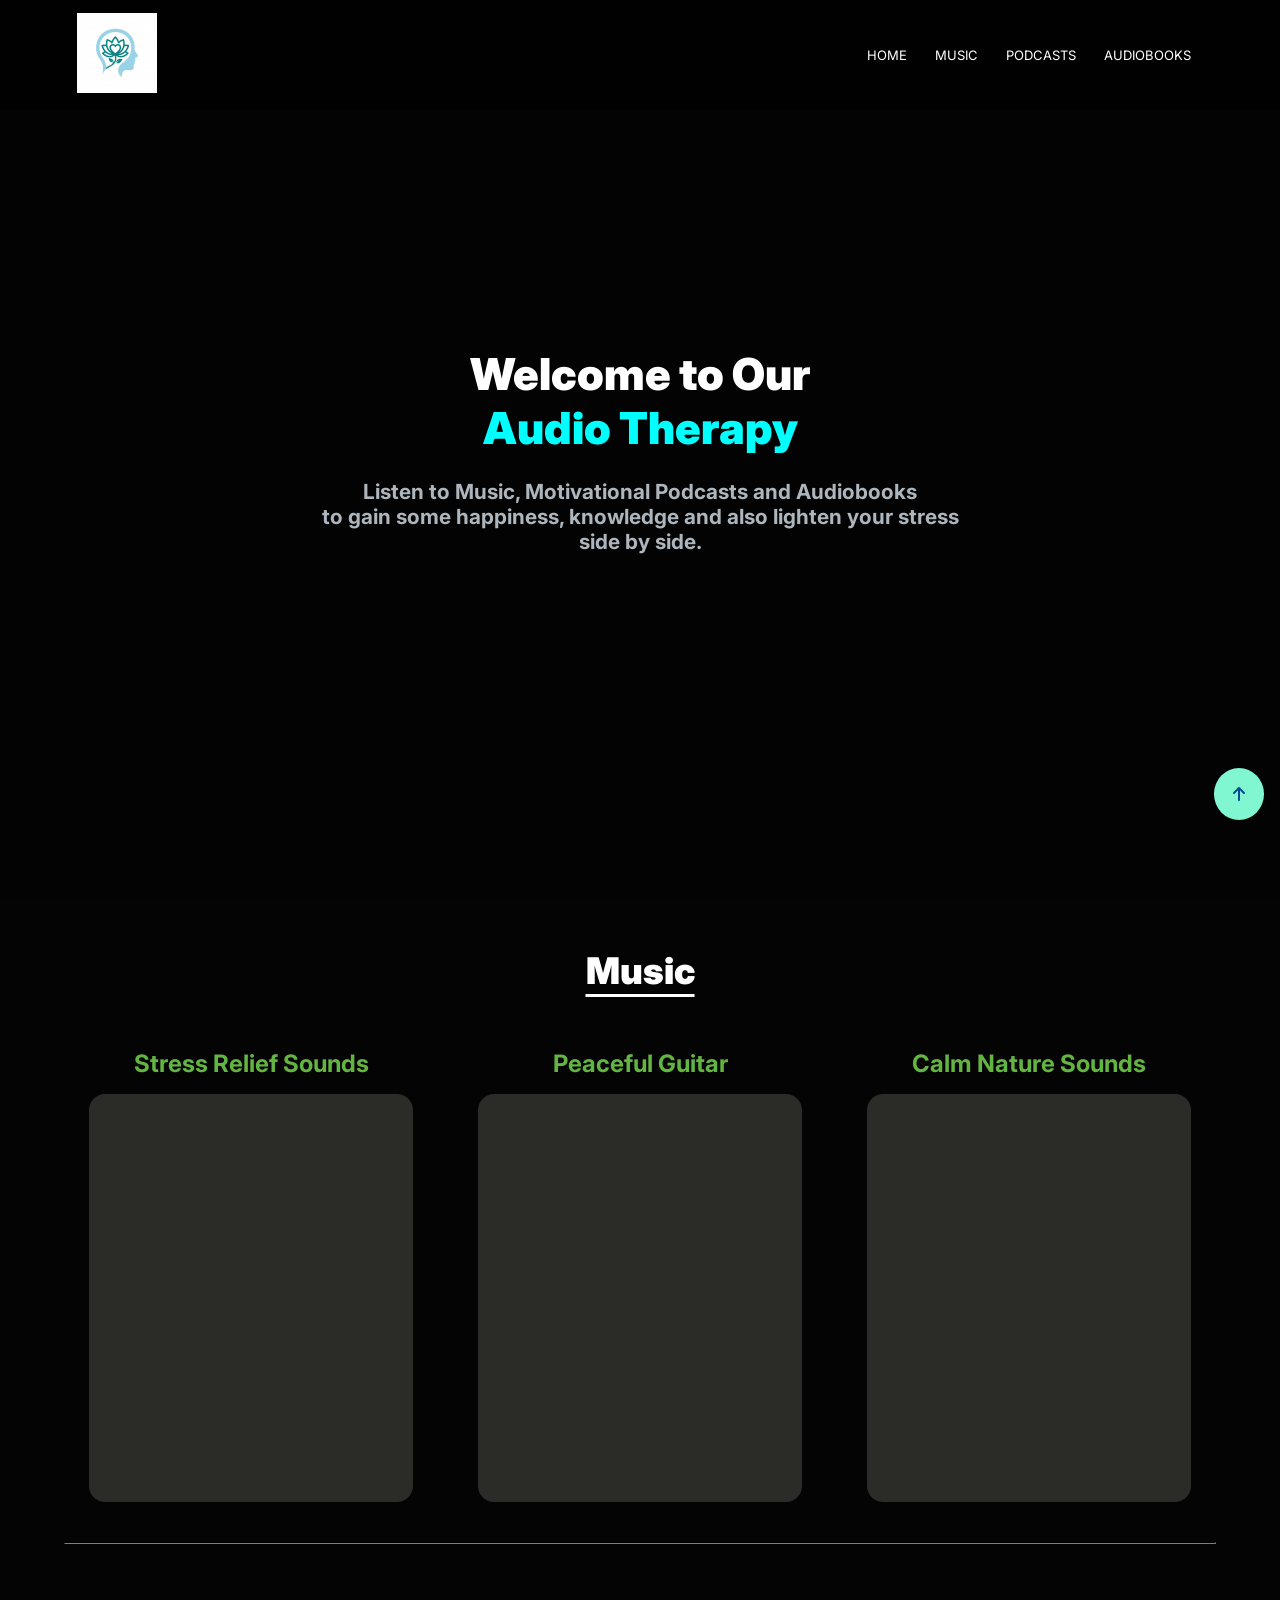
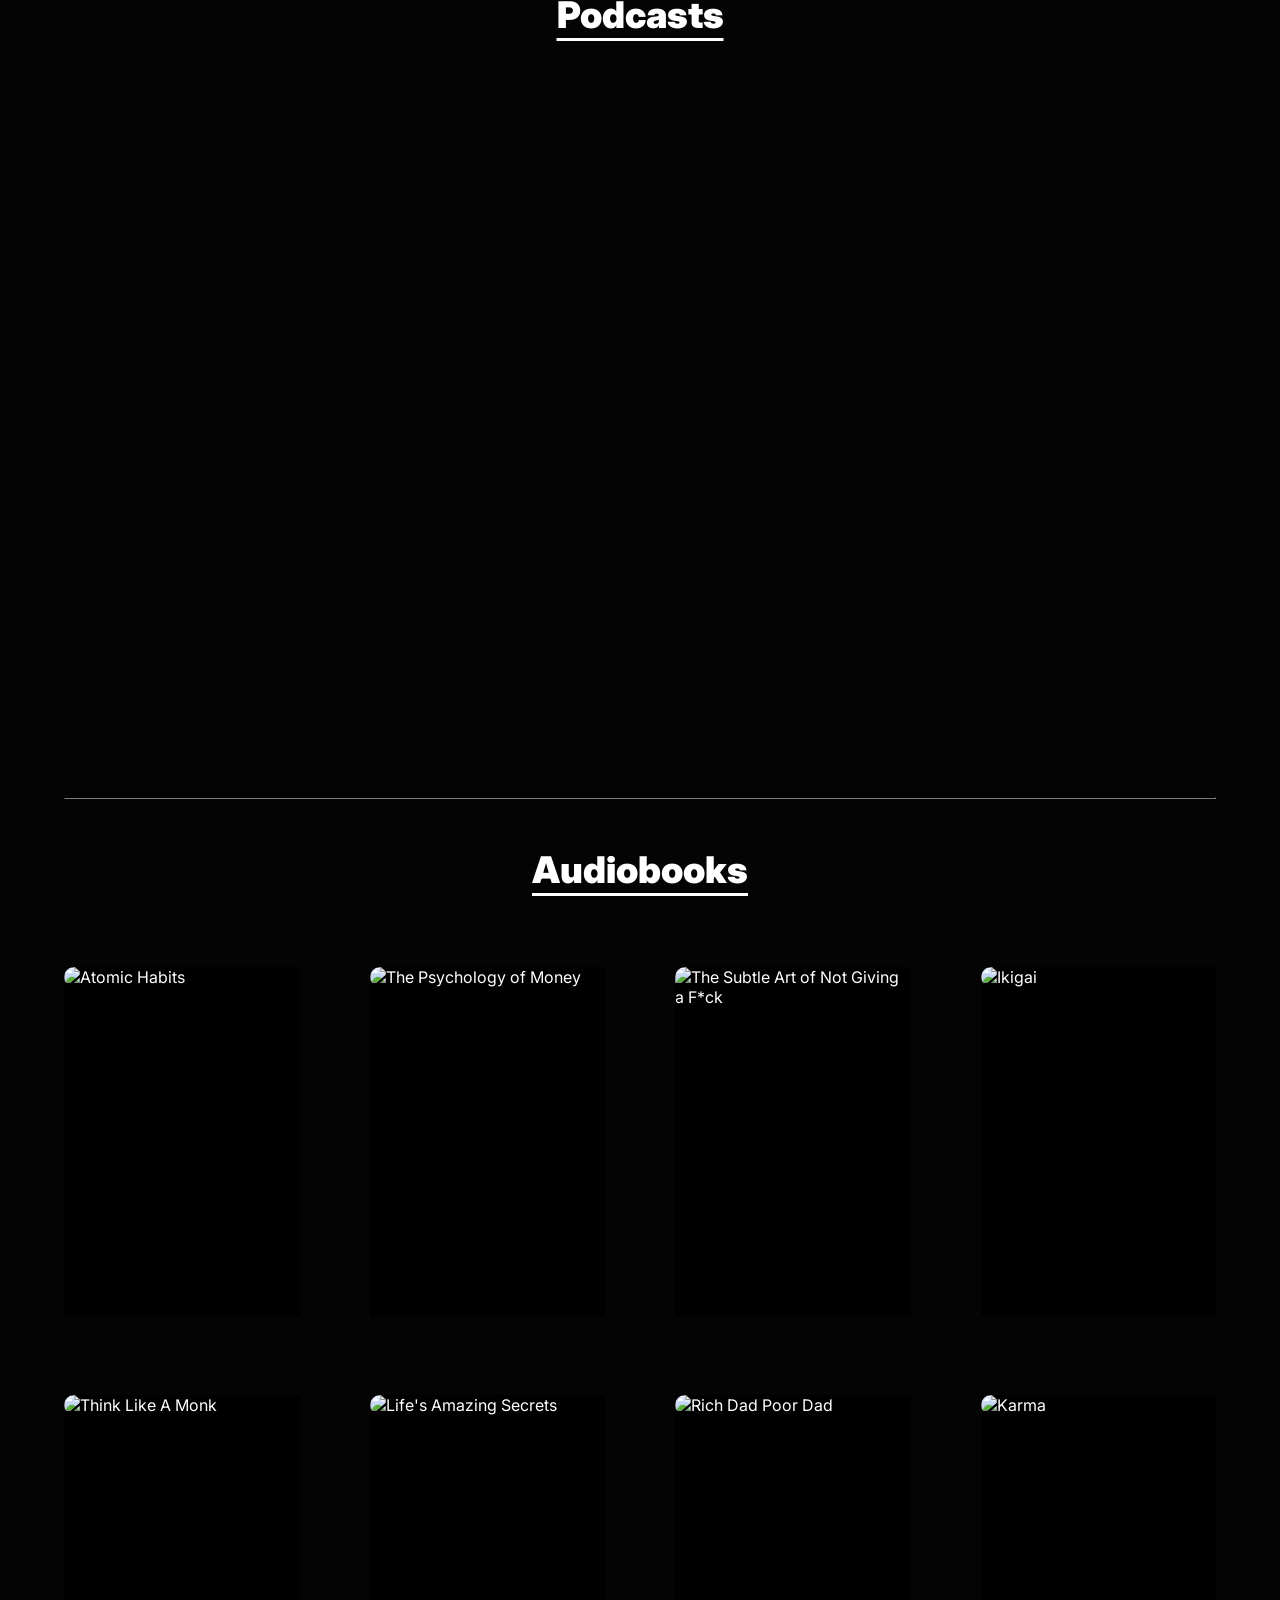
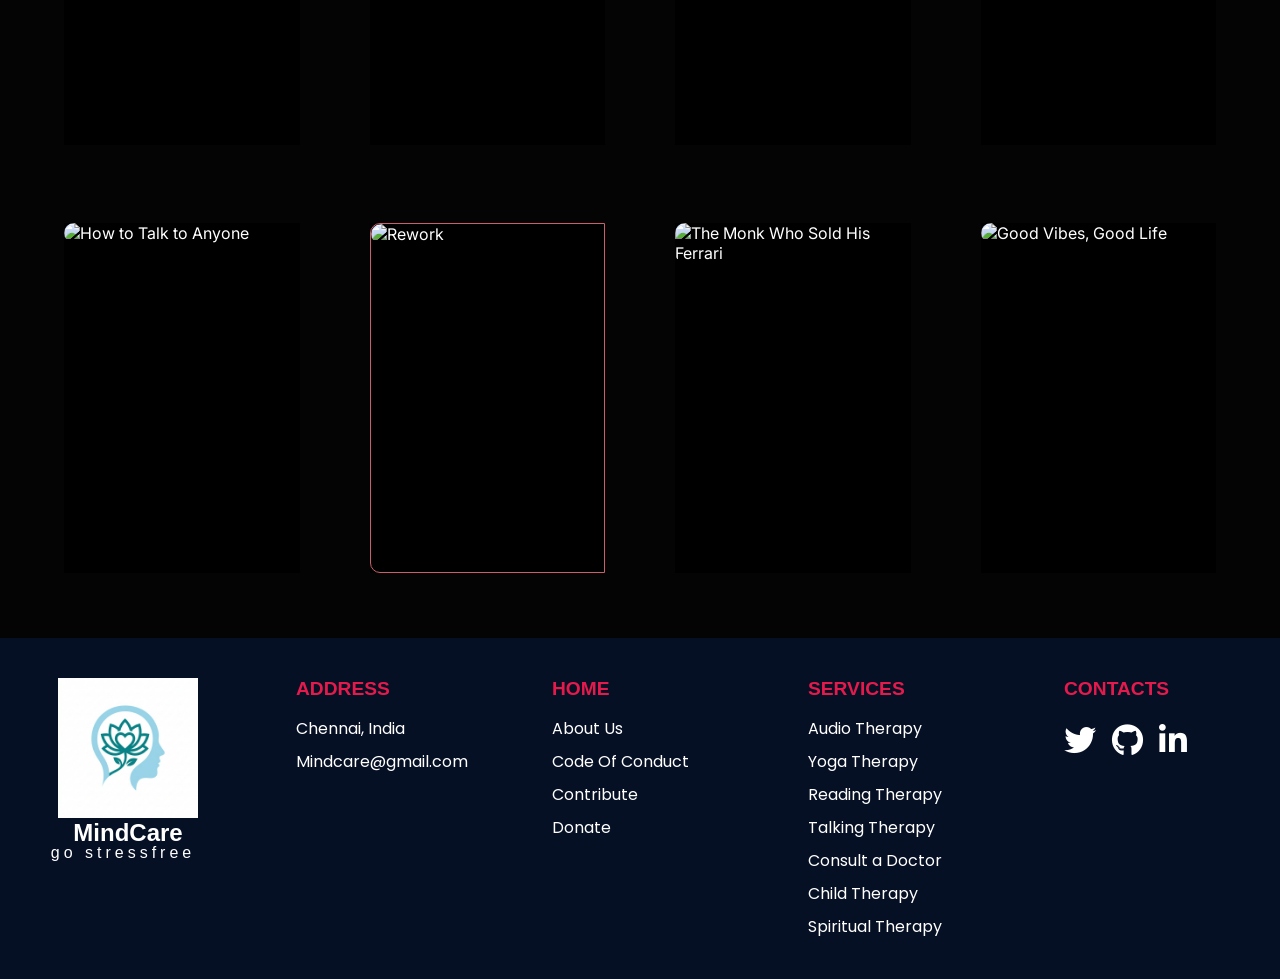
==== html/audioTherapy.html @ dda79dd1 "Initial clean commit" ====
<!DOCTYPE html>
<html lang="en">

  <head>
    <meta charset="UTF-8" />
    <meta http-equiv="X-UA-Compatible" content="IE=edge" />
    <meta name="viewport" content="width=device-width, initial-scale=1.0" />
    <link rel="icon" href="/images/favicon-enhanced.png" />
    <link rel="preconnect" href="https://fonts.googleapis.com" />
    <link rel="preconnect" href="https://fonts.gstatic.com" crossorigin />
    <link href="https://maxcdn.bootstrapcdn.com/font-awesome/4.7.0/css/font-awesome.min.css" rel="stylesheet">
    <link
      rel="stylesheet"
      text="text/CSS"
      href="https://cdnjs.cloudflare.com/ajax/libs/font-awesome/6.1.1/css/all.min.css"
    />
    <link
      href="https://fonts.googleapis.com/css2?family=Inter:wght@100;400;700&display=swap"
      rel="stylesheet"
    />
    <title>MindCare - Audio Therapy</title>

    <link rel="stylesheet" href="../css/audio.css" />
  </head>

  <style>
    .nature-sound {
      text-align: center;
      padding: 30px;
    }
  </style>

<body onload="myfunction()" id="main">

  <div id="load">
    <div style="background-color: white; height: 25vh; width: 100%; position: relative; top: -70px;"></div>
  </div>

  <div id="back-top-div" class="back-top-wrap">
    <i class="fas fa-arrow-up"></i>
  </div>


  <!-- Navbar Section -->
  <nav>
    <a href="../index.html"><img class="audio-logo" src="../logo.png" alt="Logo" /></a>

    <div class="nav-links" id="navLinks">
      <ul>
        <li><a href="../index.html">HOME</a></li>
        <li><a href="#music" class=".smooth-scroll">MUSIC</a></li>
        <li><a href="#podcasts" class=".smooth-scroll">PODCASTS </a></li>
        <li><a href="#audiobooks" class=".smooth-scroll">AUDIOBOOKS </a></li>
      </ul>
    </div>
    <div class="hamburger" id="ham">
      <svg stroke="currentColor" fill="currentColor" stroke-width="0" viewBox="0 0 1024 1024" height="1em" width="1em"
        xmlns="http://www.w3.org/2000/svg">
        <path
          d="M904 160H120c-4.4 0-8 3.6-8 8v64c0 4.4 3.6 8 8 8h784c4.4 0 8-3.6 8-8v-64c0-4.4-3.6-8-8-8zm0 624H120c-4.4 0-8 3.6-8 8v64c0 4.4 3.6 8 8 8h784c4.4 0 8-3.6 8-8v-64c0-4.4-3.6-8-8-8zm0-312H120c-4.4 0-8 3.6-8 8v64c0 4.4 3.6 8 8 8h784c4.4 0 8-3.6 8-8v-64c0-4.4-3.6-8-8-8z">
        </path>
      </svg>
    </div>
  </nav>

  <!-- Mobile Layout Navbar -->
  <div class="menu" id="menu">
    <ul class="menu-link">
      <li><a href="../index.html">HOME</a></li>
      <li><a class="close" href="#music">MUSIC</a></li>
      <li><a class="close" href="#podcasts">PODCASTS </a></li>
      <li><a class="close" href="#audiobooks">AUDIOBOOKS </a></li>
    </ul>
  </div>
  <!-- Mobile Layout Navbar Ends Here -->

  <!-- Navbar Section Ends Here -->

  <div class="menu" id="menu">
    <ul class="menu-link">
      <li><a href="/index.html">HOME</a></li>
      <li><a href="#music">MUSIC</a></li>
      <li><a href="#podcasts">PODCASTS</a></li>
      <li><a href="#audiobooks">AUDIOBOOKS</a></li>
    </ul>
  </div>


  <!-- Header Section-->
  <header>
    <div class="filter"></div>
    <div class="center">
      <h1 id="title" data-aos="fade-up" data-aos-duration="800">
        Welcome to Our <br /><span class="heading-span">Audio Therapy</span>
      </h1>
      <h3 id="subtitle" data-aos="fade-up" data-aos-duration="800">
        Listen to Music, Motivational Podcasts and Audiobooks <br />
        to gain some happiness, knowledge and also lighten your stress side by side.
      </h3>
    </div>
  </header>
  <!-- Header Section Ends here -->

  <!-- Music Section-->
  <section id="music">
    <h1 class="section-headings">Music</h1>
    <div class="container">
      <div data-aos="fade-up" data-aos-duration="1000" class="collection">
        <h2>Stress Relief Sounds</h2>
        <div class="playlist">
          <iframe
            style="border-radius: 12px"
            src="https://open.spotify.com/embed/playlist/37i9dQZF1DWXe9gFZP0gtP?utm_source=generator"
            width="100%"
            height="380"
            frameborder="0"
            allowfullscreen=""
            allow="autoplay; clipboard-write; encrypted-media; fullscreen; picture-in-picture"
          ></iframe>
        </div>
      </div>
      <div data-aos="fade-up" data-aos-duration="1500" class="collection">
        <h2>Peaceful Guitar</h2>
        <div class="playlist">
          <iframe
            style="border-radius: 12px"
            src="https://open.spotify.com/embed/playlist/37i9dQZF1DX0jgyAiPl8Af?utm_source=generator"
            width="100%"
            height="380"
            frameborder="0"
            allowfullscreen=""
            allow="autoplay; clipboard-write; encrypted-media; fullscreen; picture-in-picture"
          ></iframe>
        </div>
      </div>
      <div data-aos="fade-up" data-aos-duration="2000" class="collection">
        <h2>Calm Nature Sounds</h2>
        <div class="playlist">
          <iframe
            style="border-radius: 12px"
            src="https://open.spotify.com/embed/playlist/37i9dQZF1DZ06evO2pMckE?utm_source=generator"
            width="100%"
            height="380"
            frameborder="0"
            allowfullscreen=""
            allow="autoplay; clipboard-write; encrypted-media; fullscreen; picture-in-picture"
          ></iframe>
        </div>
      </div>
    </div>
  </section>
  <!-- Music Section Ends Here-->

  <hr />

  <!-- Podcasts Section-->
  <section id="podcasts">
    <h1 class="section-headings">Podcasts</h1>
    <div class="collection">
      <div data-aos="fade-up" data-aos-duration="800" class="show">
        <iframe
          src="https://open.spotify.com/embed/episode/4feTGTT8jp9e18w90mBtXc?utm_source=generator"
          width="100%"
          height="152"
          frameborder="0"
          allowfullscreen=""
          allow="autoplay; clipboard-write; encrypted-media; fullscreen; picture-in-picture"
        ></iframe>
      </div>
      <div data-aos="fade-up" data-aos-duration="800" class="show">
        <iframe
          src="https://open.spotify.com/embed/show/5ZxgpIlnsT8kILxQItEQ5f?utm_source=generator"
          width="100%"
          height="152"
          frameborder="0"
          allowfullscreen=""
          allow="autoplay; clipboard-write; encrypted-media; fullscreen; picture-in-picture"
        ></iframe>
      </div>
      <div data-aos="fade-up" data-aos-duration="800" class="show">
        <iframe
          src="https://open.spotify.com/embed/episode/4ahVo34YZsDDtCgXX5KS5P?utm_source=generator"
          width="100%"
          height="152"
          frameborder="0"
          allowfullscreen=""
          allow="autoplay; clipboard-write; encrypted-media; fullscreen; picture-in-picture"
        ></iframe>
      </div>
      <div data-aos="fade-up" data-aos-duration="800" class="show">
        <iframe
          src="https://open.spotify.com/embed/episode/3ZvJ1jpxtjFIZ8sTghil7u?utm_source=generator"
          width="100%"
          height="152"
          frameborder="0"
          allowfullscreen=""
          allow="autoplay; clipboard-write; encrypted-media; fullscreen; picture-in-picture"
        ></iframe>
      </div>
      <div data-aos="fade-up" data-aos-duration="800" class="show">
        <iframe
          src="https://open.spotify.com/embed/episode/0vEWGG6S1wL6IbxJsxb3sF?utm_source=generator"
          width="100%"
          height="152"
          frameborder="0"
          allowfullscreen=""
          allow="autoplay; clipboard-write; encrypted-media; fullscreen; picture-in-picture"
        ></iframe>
      </div>
      <div data-aos="fade-up" data-aos-duration="800" class="show">
        <iframe
          src="https://open.spotify.com/embed/episode/0PLXymZ2KH89Ty2KGFpREP?utm_source=generator"
          width="100%"
          height="152"
          frameborder="0"
          allowfullscreen=""
          allow="autoplay; clipboard-write; encrypted-media; fullscreen; picture-in-picture"
        ></iframe>
      </div>
      <div data-aos="fade-up" data-aos-duration="800" class="show">
        <iframe
          src="https://open.spotify.com/embed/episode/3qZRmQtsUgHyOVNmZzxxPw?utm_source=generator"
          width="100%"
          height="152"
          frameborder="0"
          allowfullscreen=""
          allow="autoplay; clipboard-write; encrypted-media; fullscreen; picture-in-picture"
        ></iframe>
      </div>
      <div data-aos="fade-up" data-aos-duration="800" class="show">
        <iframe
          src="https://open.spotify.com/embed/episode/3rG0WSWKcQ4iEM4JkLQRGg?utm_source=generator"
          width="100%"
          height="152"
          frameborder="0"
          allowfullscreen=""
          allow="autoplay; clipboard-write; encrypted-media; fullscreen; picture-in-picture"
        ></iframe>
      </div>
      <div data-aos="fade-up" data-aos-duration="800" class="show">
        <iframe
          src="https://open.spotify.com/embed/episode/2UmljSQsLNonJRZ88b2zfx?utm_source=generator"
          width="100%"
          height="152"
          frameborder="0"
          allowfullscreen=""
          allow="autoplay; clipboard-write; encrypted-media; fullscreen; picture-in-picture"
        ></iframe>
      </div>
      <div data-aos="fade-up" data-aos-duration="800" class="show">
        <iframe
          src="https://open.spotify.com/embed/episode/24JEpPldCxgeqGprKO7kMI?utm_source=generator"
          width="100%"
          height="152"
          frameborder="0"
          allowfullscreen=""
          allow="autoplay; clipboard-write; encrypted-media; fullscreen; picture-in-picture"
        ></iframe>
      </div>
      <div data-aos="fade-up" data-aos-duration="800" class="show">
        <iframe
          src="https://open.spotify.com/embed/episode/5nWxL1XA1Jr3C3aJLem5ZK?utm_source=generator"
          width="100%"
          height="152"
          frameborder="0"
          allowfullscreen=""
          allow="autoplay; clipboard-write; encrypted-media; fullscreen; picture-in-picture"
        ></iframe>
      </div>
      <div data-aos="fade-up" data-aos-duration="800" class="show">
        <iframe
          src="https://open.spotify.com/embed/episode/06OxqMY33JiZ23Pxw8NmDs?utm_source=generator"
          width="100%"
          height="152"
          frameborder="0"
          allowfullscreen=""
          allow="autoplay; clipboard-write; encrypted-media; fullscreen; picture-in-picture"
        ></iframe>
      </div>
      <div data-aos="fade-up" data-aos-duration="800" class="show">
        <iframe
          src="https://open.spotify.com/embed/episode/1496yN5qwJAwbLB30XzrvR?utm_source=generator"
          width="100%"
          height="152"
          frameborder="0"
          allowfullscreen=""
          allow="autoplay; clipboard-write; encrypted-media; fullscreen; picture-in-picture"
        ></iframe>
      </div>
      <div data-aos="fade-up" data-aos-duration="800" class="show">
        <iframe
          src="https://open.spotify.com/embed/episode/54UlEUdnxJ96kGkrcskhGf?utm_source=generator"
          width="100%"
          height="152"
          frameborder="0"
          allowfullscreen=""
          allow="autoplay; clipboard-write; encrypted-media; fullscreen; picture-in-picture"
        ></iframe>
      </div>
      <div data-aos="fade-up" data-aos-duration="800" class="show">
        <iframe
          src="https://open.spotify.com/embed/episode/6lbYN222AInVmmLj674vKB?utm_source=generator"
          width="100%"
          height="152"
          frameborder="0"
          allowfullscreen=""
          allow="autoplay; clipboard-write; encrypted-media; fullscreen; picture-in-picture"
        ></iframe>
      </div>
      <div data-aos="fade-up" data-aos-duration="800" class="show">
        <iframe
          src="https://open.spotify.com/embed/episode/19XfB2nyuc1Uh3BservSyf?utm_source=generator"
          width="100%"
          height="152"
          frameborder="0"
          allowfullscreen=""
          allow="autoplay; clipboard-write; encrypted-media; fullscreen; picture-in-picture"
        ></iframe>
      </div>
    </div>
  </section>
  <!-- Podcasts Section Ends Here -->

  <hr />

  <!-- AudioBooks Section-->
  <section id="audiobooks">
    <h1 class="section-headings">Audiobooks</h1>
    <div class="cards">
      <article data-aos="fade-up" data-aos-duration="800" class="card">
        <div class="image">
          <img src="https://m.media-amazon.com/images/I/41wuB-s8vRL._SL300_.jpg" alt="Atomic Habits"/>
        </div>
        <div class="details">
          <div class="center">
            <h3>Atomic Habits</h3>
            <p>
              Let's listen to the famous audiobook by James Clear.<br />
            </p>
            <a href="https://www.audible.in/pd/Atomic-Habits-Audiobook/B07J1PK5Q7?action_code=ASSGB149080119000H&share_location=pdp&shareTest=TestShare"target="_blank"
            class="btn btn-border">Play Now</a>
          </div>
        </div>
      </article>

      <article data-aos="fade-up" data-aos-duration="800" class="card">
        <div class="image">
          <img src="https://m.media-amazon.com/images/I/51jRBz6Ug3L._SL500_.jpg" alt="The Psychology of Money"/>
        </div>
        <div class="details">
          <div class="center">
            <h3>The Psychology of Money</h3>
            <p>
              Let's listen to the famous audiobook by Morgan Housel.<br />
            </p>
            <a href="https://www.audible.in/pd/The-Psychology-of-Money-Audiobook/B08D9WJCBT?action_code=ASSGB149080119000H&share_location=pdp&shareTest=TestShare"target="_blank"
            class="btn btn-border">Play Now</a>
          </div>
        </div>
      </article>
      
      <article data-aos="fade-up" data-aos-duration="800" class="card">
        <div class="image">
          <img src="https://m.media-amazon.com/images/I/51MT0MbpD7L._SL500_.jpg" alt="The Subtle Art of Not Giving a F*ck"/>
        </div>
        <div class="details">
          <div class="center">
            <h3>The Subtle Art of Not Giving a F*ck</h3>
            <p>
              Let's listen to the famous audiobook by Mark Manson.<br />
            </p>
            <a href="https://www.audible.in/pd/The-Subtle-Art-of-Not-Giving-a-F-ck-Audiobook/B079BC54JT?action_code=ASSGB149080119000H&share_location=pdp&shareTest=TestShare"target="_blank"
              class="btn btn-border">Play Now</a>
          </div>
        </div>
      </article>
      
      <article data-aos="fade-up" data-aos-duration="800" class="card">
        <div class="image">
          <img src="https://m.media-amazon.com/images/I/511HccWipML._SL500_.jpg" alt="Ikigai"/>
        </div>
        <div class="details">
          <div class="center">
            <h3>Ikigai</h3>
            <p>
              Let's listen to the famous audiobook by Héctor García and Francesc Miralles.<br />
            </p>
            <a href="https://www.audible.in/pd/Ikigai-Audiobook/B0759Y4LYM?action_code=ASSGB149080119000H&share_location=pdp&shareTest=TestShar" target="_blank"
              class="btn btn-border">Play Now</a>
          </div>
        </div>
      </article>
      
      <article data-aos="fade-up" data-aos-duration="800" class="card">
        <div class="image">
          <img src="https://m.media-amazon.com/images/I/51n4UO2a+VS._SL500_.jpg" alt="Think Like A Monk"/>
        </div>
        <div class="details">
          <div class="center">
            <h3>Think Like A Monk</h3>
            <p>
              Let's listen to the famous audiobook by Jay Shetty.<br />
            </p>
            <a href="https://www.audible.in/pd/Think-Like-A-Monk-Audiobook/B07YSQ8GT5?action_code=ASSGB149080119000H&share_location=pdp&shareTest=TestShare"target="_blank"
              class="btn btn-border">Play Now</a>
          </div>
        </div>
      </article>
      
      <article data-aos="fade-up" data-aos-duration="800" class="card">
        <div class="image">
          <img src="https://m.media-amazon.com/images/I/514sscPA15L._SL500_.jpg" alt="Life's Amazing Secrets"/>
        </div>
        <div class="details">
          <div class="center">
            <h3>Life's Amazing Secrets</h3>
            <p>
              Let's listen to the famous audiobook by Gaur Gopal Das.<br />
            </p>
            <a href="https://www.audible.in/pd/Lifes-Amazing-Secrets-Audiobook/B081S9NKRP?action_code=ASSGB149080119000H&share_location=pdp&shareTest=TestShare"target="_blank"
              class="btn btn-border">Play Now</a>
          </div>
        </div>
      </article>
      
      <article data-aos="fade-up" data-aos-duration="800" class="card">
        <div class="image">
          <img src="https://m.media-amazon.com/images/I/51AHZGhzZEL._SL500_.jpg" alt="Rich Dad Poor Dad"/>
        </div>
        <div class="details">
          <div class="center">
            <h3>Rich Dad Poor Dad</h3>
            <p>
              Let's listen to the famous audiobook by Robert T. Kiyosaki.<br />
            </p>
            <a href="https://www.audible.in/pd/Rich-Dad-Poor-Dad-Audiobook/B079P9PGJB?action_code=ASSGB149080119000H&share_location=pdp&shareTest=TestShare"target="_blank"
              class="btn btn-border">Play Now</a>
          </div>
        </div>
      </article>
      
      <article data-aos="fade-up" data-aos-duration="800" class="card">
        <div class="image">
          <img src="https://m.media-amazon.com/images/I/51nY2HMNVHL._SL500_.jpg" alt="Karma"/>
        </div>
        <div class="details">
          <div class="center">
            <h3>Karma: A Yogi’s Guide</h3>
            <p>
              Let's listen to the famous audiobook by Sadhguru and Leslie Howard.<br />
            </p>
            <a href="https://www.audible.in/pd/Karma-A-Yogis-Guide-to-Crafting-Your-Own-Destiny-Audiobook/9391149588?action_code=ASSGB149080119000H&share_location=pdp&shareTest=TestShare"target="_blank"
              class="btn btn-border">Play Now</a>
          </div>
        </div>
      </article>

      <article data-aos="fade-up" data-aos-duration="800" class="card">
        <div class="image">
          <img src="https://m.media-amazon.com/images/I/51hAGh15bTL._SL500_.jpg" alt="How to Talk to Anyone"/>
        </div>
        <div class="details">
          <div class="center">
            <h3>How to Talk to Anyone</h3>
            <p>
              Let's listen to the famous audiobook by Leil Lowndes.<br />
            </p>
            <a href="https://www.audible.in/pd/How-to-Talk-to-Anyone-Audiobook/B079TLJV49?action_code=ASSGB149080119000H&share_location=pdp&shareTest=TestShare"target="_blank"
              class="btn btn-border">Play Now</a>
          </div>
        </div>
      </article>

      <article data-aos="fade-up" data-aos-duration="800" class="card" >
        <div class="image" id="rew">
          <img src="https://m.media-amazon.com/images/I/41jq-ouUBkL._SL500_.jpg" alt="Rework"/>
        </div>
        <div class="details">
          <div class="center">
            <h3>Rework</h3>
            <p>
              Let's listen to the famous audiobook by Jason Fried and David Heinemeier Hansson.<br />
            </p>
            <a href="https://www.audible.in/pd/Rework-Audiobook/B079VF9TV6?action_code=ASSGB149080119000H&share_location=pdp&shareTest=TestShare"target="_blank"
              class="btn btn-border">Play Now</a>
          </div>
        </div>
      </article>

      <article data-aos="fade-up" data-aos-duration="800" class="card">
        <div class="image">
          <img src="https://m.media-amazon.com/images/I/51bmAi4DCML._SL500_.jpg" alt="The Monk Who Sold His Ferrari"/>
        </div>
        <div class="details">
          <div class="center">
            <h3>The Monk Who Sold His Ferrari</h3>
            <p>
              Let's listen to the famous audiobook by Robin Sharma.<br />
            </p>
            <a href="https://www.audible.in/pd/The-Monk-Who-Sold-His-Ferrari-Audiobook/B072MR2L6V?qid=1663432045&sr=1-2&ref=a_search_c3_lProduct_1_2&pf_rd_p=2d02bc98-4366-4f94-99d9-5e898cda0766&pf_rd_r=PBF08GY7EPN53D1K48CC"target="_blank"
              class="btn btn-border">Play Now</a>
          </div>
        </div>
      </article>

      <article data-aos="fade-up" data-aos-duration="800" class="card">
        <div class="image">
          <img src="https://m.media-amazon.com/images/I/41iYeNKefoL._SL500_.jpg" alt="Good Vibes, Good Life"/>
        </div>
        <div class="details">
          <div class="center">
            <h3>Good Vibes, Good Life</h3>
            <p>
              Let's listen to the famous audiobook by Vex King.<br />
            </p>
            <a href="   https://www.audible.in/pd/Good-Vibes-Good-Life-Audiobook/1788174992?qid=1663432525&sr=1-1&ref=a_search_c3_lProduct_1_1&pf_rd_p=2d02bc98-4366-4f94-99d9-5e898cda0766&pf_rd_r=PFHFS2XZPZE9CNS18WVB"target="_blank"
              class="btn btn-border">Play Now</a>
          </div>
        </div>
      </article>
    </div>
  </section>
  <!-- AudioBooks Section Ends Here -->
<br /> <br /> <br /> 

<!-- footer start -->
<footer>
  <div class="footer-container">
    <!--logo and info column-->
    <div class="col">
      <!--logo insert-->
      <img src="../logo.png" alt="logo" class="footlogo" />
      <div class="footercontent">
        <h2 class="footerheading">MindCare</h2>
        <p class="footerpara">go stressfree</p>
      </div>
    </div>

    <div class="footer-side-col">
      <!--ADDRESS COLUMN-->
      <div class="col">
        <h3>
          ADDRESS
          <div class="underline"><span></span></div>
        </h3>
        <p>Chennai, India</p>
        <p class="email-id"><a href="mailto:Mindcare@gmail.com">Mindcare@gmail.com</a></p>
      </div>

      <!--HOME COLUMN-->
      <div class="col">
        <h3>HOME</h3>
        <ul>
          <li><a href="#about">About Us</a></li>
          <li>
            <a href="https://github.com/Susmita-Dey/MindCare/blob/main/CODE_OF_CONDUCT.md">Code Of Conduct</a>
          </li>
          <li>
            <a href="https://github.com/Susmita-Dey/MindCare">Contribute</a>
          </li>
          <li>
            <a href="https://www.buymeacoffee.com/susmitadey">Donate</a>
          </li>
        </ul>
      </div>

      <!--OUR SERVICES COLUMN-->
      <div class="col">
        <h3>
          SERVICES
          <div class="underline"><span></span></div>
        </h3>
        <ul>
          <li>
            <a href="https://mindcare-stress-free.netlify.app/html/audiotherapy">Audio Therapy</a>
          </li>
          <li>
            <a href="https://mindcare-stress-free.netlify.app/html/yogatherapy.html">Yoga Therapy</a>
          </li>
          <li>
            <a href="https://mindcare-stress-free.netlify.app/html/readingtherapy">Reading Therapy</a>
          </li>
          <li>
            <a href="https://mindcare-stress-free.netlify.app/html/talkingtherapy">Talking Therapy</a>
          </li>
          <li>
            <a href="https://www.practo.com/counselling-psychology">Consult a Doctor</a>
          </li>
          <li>
            <a href="https://mindcare-stress-free.netlify.app/html/childTherapy"
              >Child Therapy</a
            >
          </li>
          <li>
            <a href="https://mindcare-stress-free.netlify.app/html/spiritualTherapy"
              >Spiritual Therapy</a
            >
          </li>
        </ul>
      </div>

      <!--CONTACTS COLUMN-->
      <div class="col">
        <h3>
          CONTACTS
          <div class="underline"><span></span></div>
        </h3>
        <div class="social-menu">
          <ul>
            <a href="https://twitter.com/mindcare665" target="_blank">
              <li id="social-twitter"><i class="fab fa-2x fa-twitter"></i></li>
            </a>
            <a href="https://github.com/Susmita-Dey/MindCare" target="_blank">
              <li id="social-github"><i class="fab fa-2x fa-github"></i></li>
            </a>
            <a href="https://www.linkedin.com/in/mindcare-web-820705238" target="_blank">
              <li id="social-linkedin"><i class="fab fa-2x fa-linkedin-in"></i></li>
            </a>
          </ul>
        </div>
      </div>
    </div>
  </div>
</footer>

  <!-- AudioBooks Section Ends Here -->
  <script type="text/javascript" src="../js/scrollsmooth.js"></script>
  <script src="https://unpkg.com/aos@2.3.1/dist/aos.js"></script>
  <script>
    AOS.init();
    const ham = document.getElementById("ham");
    const menu = document.getElementById("menu");
    const close = document.querySelectorAll('.close');
    const closeMenu = () => {
      if (menu.classList.contains("open")) {
        menu.classList.remove("open");

        console.log("open");
      }
      ham.innerHTML = '<svg stroke="currentColor" fill="currentColor" stroke-width="0" viewBox="0 0 1024 1024" height="1em" width="1em" xmlns="http://www.w3.org/2000/svg"><path d="M904 160H120c-4.4 0-8 3.6-8 8v64c0 4.4 3.6 8 8 8h784c4.4 0 8-3.6 8-8v-64c0-4.4-3.6-8-8-8zm0 624H120c-4.4 0-8 3.6-8 8v64c0 4.4 3.6 8 8 8h784c4.4 0 8-3.6 8-8v-64c0-4.4-3.6-8-8-8zm0-312H120c-4.4 0-8 3.6-8 8v64c0 4.4 3.6 8 8 8h784c4.4 0 8-3.6 8-8v-64c0-4.4-3.6-8-8-8z"></path></svg>'
    }

    const toggleMenu = () => {
      if (menu.classList.contains("open")) {
        menu.classList.remove("open");
        ham.innerHTML = '<svg stroke="currentColor" fill="currentColor" stroke-width="0" viewBox="0 0 1024 1024" height="1em" width="1em" xmlns="http://www.w3.org/2000/svg"><path d="M904 160H120c-4.4 0-8 3.6-8 8v64c0 4.4 3.6 8 8 8h784c4.4 0 8-3.6 8-8v-64c0-4.4-3.6-8-8-8zm0 624H120c-4.4 0-8 3.6-8 8v64c0 4.4 3.6 8 8 8h784c4.4 0 8-3.6 8-8v-64c0-4.4-3.6-8-8-8zm0-312H120c-4.4 0-8 3.6-8 8v64c0 4.4 3.6 8 8 8h784c4.4 0 8-3.6 8-8v-64c0-4.4-3.6-8-8-8z"></path></svg>'
        console.log("open");
      } else {
        menu.classList.add("open");
        ham.innerHTML = '<svg stroke="currentColor" fill="currentColor" stroke-width="0" viewBox="0 0 1024 1024" height="1em" width="1em" xmlns="http://www.w3.org/2000/svg"><path d="M563.8 512l262.5-312.9c4.4-5.2.7-13.1-6.1-13.1h-79.8c-4.7 0-9.2 2.1-12.3 5.7L511.6 449.8 295.1 191.7c-3-3.6-7.5-5.7-12.3-5.7H203c-6.8 0-10.5 7.9-6.1 13.1L459.4 512 196.9 824.9A7.95 7.95 0 0 0 203 838h79.8c4.7 0 9.2-2.1 12.3-5.7l216.5-258.1 216.5 258.1c3 3.6 7.5 5.7 12.3 5.7h79.8c6.8 0 10.5-7.9 6.1-13.1L563.8 512z"></path></svg>'
        console.log("close");
      }
    };
    ham.addEventListener("click", toggleMenu);
    close.forEach(ele => {
      ele.addEventListener("click", closeMenu);
    }
    )

  </script>
  <script>
    var preloader = document.getElementById('load');
    var scroll = document.getElementById('main');
    function myfunction() {
      preloader.style.display = 'none';
      scroll.style.overflow = 'scroll';

      const backTopElement = document.getElementById("back-top-div");
      const minScolledAmountToBackTop = 800;

      window.addEventListener("scroll", () => {
        if (window.scrollY < minScolledAmountToBackTop) {
          backTopElement.classList.add("hidden");
        } else {
          backTopElement.classList.remove("hidden");
        }
      });

      const backTop = () => {
        window.scrollTo(0, 0);
      };

      backTopElement.addEventListener("click", backTop);
      ham.addEventListener("click", toggleMenu);

    }
  </script>
  <script src="https://cdnjs.cloudflare.com/ajax/libs/popper.js/1.12.9/umd/popper.min.js"></script>
</body>

</html>
---- css/audio.css ----
@import url('https://fonts.googleapis.com/css2?family=Poppins:wght@400;500&display=swap');
* {
  margin: 0;
  padding: 0;
  box-sizing: border-box;
}

::-webkit-scrollbar{
  background: transparent;
  width: 0.4rem;
}

::-webkit-scrollbar-thumb{
  background-color: rgba(173, 173, 173, 0.2);
  border-radius: 10px;
  transition: background-color 0.5s ease-in-out;
}

::-webkit-scrollbar-thumb:hover {
  background-color: rgba(173, 173, 173, 0.5);
}

#load{
	margin: auto;
    width: 100%;
    height: -webkit-fill-available;
    position: fixed;
    background: #fff url(../images/Spin-Preloader-1.gif) no-repeat center;
    z-index: 9999999;
}
#main{
  overflow: hidden !important;
}

html{
  scroll-behavior: smooth;
  overflow-y: overlay;
}
.back-top-wrap {
  position: fixed;
  bottom: 5rem;
  right: 1rem;
  background-color: #80F7D1;
  padding: 1rem 1.2rem;
  border-radius: 50%;
  cursor: pointer;
  transition: .3s ease-in-out;
  z-index: 100;
}

.back-top-wrap:hover {
  background-color: #00a2ff;
  color: #80F7D1;
}

.back-top-wrap:hover .fas.fa-arrow-up {
  color: white;
}

.fas.fa-arrow-up {
  color: #00488F;
  transition: 0.3s ease-in-out;
}

body {
  background-color: #040404;
  font-family: "Inter", sans-serif;
  color: white;
}

header {
  min-height: 100vh;
  width: 100%;
  background-image: url("https://images.unsplash.com/photo-1610041321327-b794c052db27?ixlib=rb-1.2.1&ixid=MnwxMjA3fDB8MHxwaG90by1wYWdlfHx8fGVufDB8fHx8&auto=format&fit=crop&w=1470&q=80");
  position: relative;
  background-position: center;
  background-size: cover;
}

section {
  margin: 2em;
}

nav {
  position: fixed;
  top: 0;
  width: 100%;
  display: inline-flex;
  padding: 1% 6%;
  justify-content: space-between;
  align-items: center;
  z-index: 100;
  background-color: rgba(0, 0, 0, 0.4);
  backdrop-filter: blur(5px);
}

.audio-logo {
  width: 80px;
  padding: 0;
}

.nav-links {
  flex: 1;
  text-align: right;
}

.nav-links ul li {
  list-style: none;
  display: inline-block;
  padding: 8px 12px;
  position: relative;
}

.nav-links ul li a {
  color: white;
  text-decoration: none;
  font-size: 13px;
}

.nav-links ul li::after {
  content: "";
  width: 0%;
  height: 2px;
  background: rgb(208, 255, 0);
  display: block;
  margin: auto;
  transition: 0.5s;
}

.nav-links ul li:hover::after {
  width: 100%;
}

.hamburger {
  display: none;
  /* display: flex; */
  justify-content: center;
  align-items: center;
  flex-direction: column;
  gap: 3px;
  cursor: pointer;
  z-index: 200;
}

.center {
  position: absolute;
  top: 50%;
  left: 50%;
  transform: translate(-50%, -50%);
  z-index: 20;
}

.menu {
  display: none;
  width: 100%;
  position: absolute;
  background-color: #fff;
  top: 85px;
  left: 0;
  padding: 30px;
  box-shadow: 0 4px 8px rgba(0, 0, 0, 0.7);
}

.open {
  display: block;
  width: 70%;
  height: 100%;
  position: fixed;
  background-color: rgba(56,56,55, 1);
  top: 0;
  left: 0;
  padding: 30px;
  box-shadow: 0 4px 8px rgba(0, 0, 0, 0.7);
  animation: slideIn 0.5s ease-in-out;
  z-index: 100;
}

.menu.open a {
  color: #adb5bd;
  text-decoration: none;
  cursor: pointer;
}

@keyframes slideIn {
  0% {
    left: -150px;
  }
  100% {
    left: 0px;
  }
}

.menu-link {
  list-style: none;
  display: flex;
  justify-content: center;
  align-items: center;
  flex-direction: column;
}

.menu-link li {
  padding: 2rem;
  font-weight: bolder;
}

.menu-link li:last-child {
  padding-bottom: 0;
}

.menu-link li a {
  color: #fff;
  font-weight: bolder;
  font-size: 1rem;
  text-decoration: none;
}
.menu-link li a:hover{
  color: cyan;
}

.filter{
  position: absolute;
  top: 0;
  left: 0;
  width: 100%;
  height: 100%;
  z-index: 10;
  background-color: rgba(0, 0, 0, 0.2);
}

h1 {
  font-size: 2.75rem;
  text-align: center;
  margin-bottom: 1.5rem;
  font-weight: 900;
}

.heading-span {
  color: cyan;
}

#subtitle {
  color: #adb5bd;
  text-align: center;
  font-size: 1.3rem;
}

@media(max-width: 650px){
  h1{
    font-size: 2.3rem;
  }
  #subtitle{
    font-size: 1.1rem;
  }
}

h2 {
  color: #dce1de;
  text-align: center;
  margin: 1rem 0;
}

hr {
  width: 90%;
  margin: 0 auto;
  border-color: #2b2c28;
}

.section-headings {
  font-size: 2.3rem;
  text-decoration: underline;
  text-underline-offset: 10px;
  margin: 3rem 0 2.5rem;
}
.container h2{
  color:rgb(98, 181, 65);
}
.container,
#podcasts > .collection {
  display: flex;
  justify-content: space-evenly;
  align-items: center;
  flex-wrap: wrap;
}

.show {
  margin-bottom: 1rem;
}

.playlist {
  background-color: #2b2c28;
  padding: 0.75em;
  border-radius: 1em;
  margin: 0.5rem;
}

.cards {
  display: grid;
  grid-template-columns: repeat(auto-fill, minmax(230px, 1fr));
  grid-gap:70px;
  margin: 2rem;
}
.card {
  background-color: #2b2c28;
  margin-bottom: .5rem;
  display: grid;
  grid-template-rows: min-content 180px 1fr;
  top: 50%;
  left: 50%;
  transform: translate(0%,10%);
  width: 100%;
  height: 350px;
  background: #000;
}
.card #rew{
  height:350px;
  border-top-left-radius: 10px;
  border-bottom-left-radius: 10px;
  border:1px solid #ca5e6b;
}
.card .image {
  object-fit: cover;
  width: 100%;
  height: 100%;
  overflow: hidden;
}
.card .image img {
  border-top-left-radius: 10px;
  border-bottom-left-radius: 10px;
  width: 100%;
  height: 350px;
  transition: .5s;
}
.card:hover .image img {
  opacity: .5;
  transform: translateX(30%);
}
.card .details {
  position: absolute;
  display: flex;
  border-top-left-radius: 10px;
  border-bottom-left-radius: 10px;
  top: 0;
  left: 0;
  width: 70%;
  height: 100%;
  background: #ffc107;
  transition: .5s;
  transform-origin: left;
  transform: perspective(2000px) rotateY(-90deg);
}
.card:hover .details {
  transform: perspective(2000px) rotateY(0deg);
}
.card .details .center {
  width:90%;
  align-items: center;
  backdrop-filter: blur(15px) saturate(164%);
  -webkit-backdrop-filter: blur(15px) saturate(164%);
  background-color: rgba(255, 255, 255, 0.34);
  border-radius: 4px;
  padding: 20px;
  text-align: center;
  background: #fff;
  position: absolute;
  top: 50%;
  transform: translateY(-50%);
}
.card .details .center h3 {
  margin: 0;
  padding: 0;
  color: #ff3636;
  line-height: 20px;
  font-size: 20px;
  text-transform: uppercase;
}

.card .details .center p {
  margin: 10px 0;
  padding: 0;
  color: #828d9a;
  text-align: center;
  font-size: 0.9rem;
}

@media(max-width: 390px){
  .card .details .center h3{
    font-size: 1.09rem;
  }
}

.card .details .center a {
  display: block;
  font-weight: bold;
  text-align: center;
  padding: 0.5rem 1.25rem;
  border-radius: 5px;
  color: #040404;
  cursor: pointer;
  text-decoration: none;
}

.card .details .center a:hover {
  background-color: #7de2d1;
}

.btn {
  position: relative;
  display: inline-block;
  margin: 15px;
  padding-left: 27px;
  padding-right: 27px;
  padding-bottom: 12px;
  text-align: center;
  font-size: 16px;
  letter-spacing: 1px;
  text-decoration: none;
  color: #999999;
  background: #ffffff;
  border: 3px solid #999999;
  cursor: pointer;
  transition: ease-out 0.5s;
  -webkit-transition: ease-out 0.5s;
  -moz-transition: ease-out 0.5s;
}
.btn.btn-border::after,
.btn.btn-border::before {
  position: absolute;
  content: "";
  width: 0;
  height: 0;
  transition: 0.5s;
}

.btn.btn-border::after {
  top: -9px;
  left: -9px;
  border-top: 3px solid transparent;
  border-left: 3px solid transparent;
}

.btn.btn-border::before {
  bottom: -9px;
  right: -9px;
  border-bottom: 3px solid transparent;
  border-right: 3px solid transparent;
}

.btn.btn-border:hover {
  color: #222222;
}

.btn.btn-border:hover::after,
.btn.btn-border:hover::before {
  width: 30px;
  height: 30px;
  border-color: #222222;
}

@media screen and (max-width: 650px) {
  .nav-links {
    display: none;
  }

  .logo {
    width: 60px;
  }

  .hamburger {
    display: flex;
  }

  header {
    min-height: 100vh;
  }
}

@media screen and (min-width: 650px) {
  .open {
    display: none;
  }
} 

/* footer start */
footer{
  font-family: "Poppins",sans-serif;
}
.footer-container {
  bottom: 0;
  width: 100%;
  display: flex;
  justify-content: center;
  flex-wrap: nowrap;
  background-color: rgb(6, 16, 37);
}

.footer-side-col{
  display: grid;
  grid-template-columns: repeat(4,1fr);
  width: 80%;
}

.footer-side-col > .col{
  padding: 2.5rem;
  flex-wrap: nowrap;
}

.footer-container > .col {
  padding: 2.5rem;
  flex-basis: 20%;
  color: white;
}

.footer-container .col a:hover,
footer a:focus {
  color: cyan;
}

@media (max-width: 1120px){
  .footer-side-col{
    grid-template-columns: repeat(2,1fr);
    grid-template-rows: repeat(2,1fr);
  }
}

@media (max-width: 730px) {
  .footer-container {
    gap: 0.5rem;
    flex-wrap: wrap;
  }

  .footer-container .col {
    padding: 2rem;
    flex-basis: 31%;
  }

  .footer-container p {
    color: white;
    margin-top: 1rem;
  }
}

@media (max-width: 600px) {
  .footer-side-col{
    grid-template-columns: 1fr;
    grid-template-rows: minmax(auto,auto);
  }

  .footer-container .col {
    padding: 1rem;
    flex-basis: 100%;
  }
}

.footer-container .col a {
  display: inline-block;
  position: relative;
  color: white;
}

.footer-container .col ul li a:after {
  content: "";
  position: absolute;
  width: 100%;
  transform: scaleX(0);
  height: 2px;
  bottom: 0;
  left: 0;
  background-color: cyan;
  transform-origin: bottom right;
  transition: transform 0.25s ease-out;
}

.footer-container .col ul li a:hover:after {
  transform: scaleX(1);
  transform-origin: bottom left;
}

.footer-container p {
  color: white;
}

.footer-container .col ul li a:after {
  content: "";
  position: absolute;
  width: 100%;
  transform: scaleX(0);
  height: 2px;
  bottom: 0;
  left: 0;
  background-color: cyan;
  transform-origin: bottom right;
  transition: transform 0.25s ease-out;
}

.footer-container .col ul li a:hover:after {
  transform: scaleX(1);
  transform-origin: bottom left;
}

.footer-container p {
  margin-top: 0.5rem;
}
.footerpara{
  margin-left: -10px;
}

.footer-container .col .email-id {
  word-wrap: break-word;
  text-decoration: underline;
}

.email-id a{
  text-decoration: none;
  color: white;
}
.footer-container .col h3 {
  color: rgb(228, 26, 77);
  font-size: 1.2rem;
  margin-bottom: 1rem;
  font-weight: 900;
  font-family: "Ubuntu",sans-serif;
}

.footer-container .col img {
  display: block;
  margin: 0 auto;
  width: 140px;
  cursor: pointer;
}
.footer-container .col .footerheading {
  display: flex;
  color:white ;
  margin-top: 0.5px;
  font-family: "Gill Sans", "Gill Sans MT", Calibri, "Trebuchet MS", sans-serif;
  justify-content: center;
  cursor: pointer;
}
.footer-container .col .footerpara {
  display: flex;
  margin-top: -19px;
  font-family: "Gill Sans", "Gill Sans MT", Calibri, "Trebuchet MS", sans-serif;
  letter-spacing: 4px;
  justify-content: center;
  cursor: pointer;
}
.fab:hover {
  text-decoration: none;
}

.footer-container .col .mindcare {
  color: rgb(30, 240, 191);
  letter-spacing: 5px;
}

.footer-container .col .social-menu ul {
  display: flex;
  gap: 1rem;
}

.footer-container .col .social-menu ul a {
  color: white;
}
.footer-container .col .social-menu ul a li{
  transition: transform 250ms ease-out;
}

.footer-container .col .social-menu ul a li:hover {
  transform: scale(1.4) !important;
  text-decoration: none !important;
}
.footer-container .col .social-menu ul a li#social-twitter:hover{
  color: 	#1DA1F2;
}
.footer-container .col .social-menu ul a li#social-github{
  transition: transform  250ms ease-out, color 250ms ease-out, padding 250ms ease-out !important;
}
.footer-container .col .social-menu ul a li#social-github:hover{
  transform: scale(1.2) !important;
  color:black;
  background-color: whitesmoke;
  padding: 2px 2px 0px 2px;
  border-radius: 25px;
}
.footer-container .col .social-menu ul a li#social-linkedin:hover{
  color: #0A66C2;
}
.footer-container .col ul li {
  list-style-type: none;
  text-align: left;
  margin-top: 0.5rem;
}
.footer-container .col ul li a {
  text-decoration: none;
  color: white;
}

@media screen and (max-width: 600px) {
  
  .footer-container .col ul li {
    text-align: center;
  }

  .footer-container {
    text-align: center;
  }

  .footer-container .col .social-menu ul {
    justify-content: center;
  }
}

.footercontent{
  margin-right: auto;
  margin-left: auto;
  display: flex;
  flex-direction: column;
}
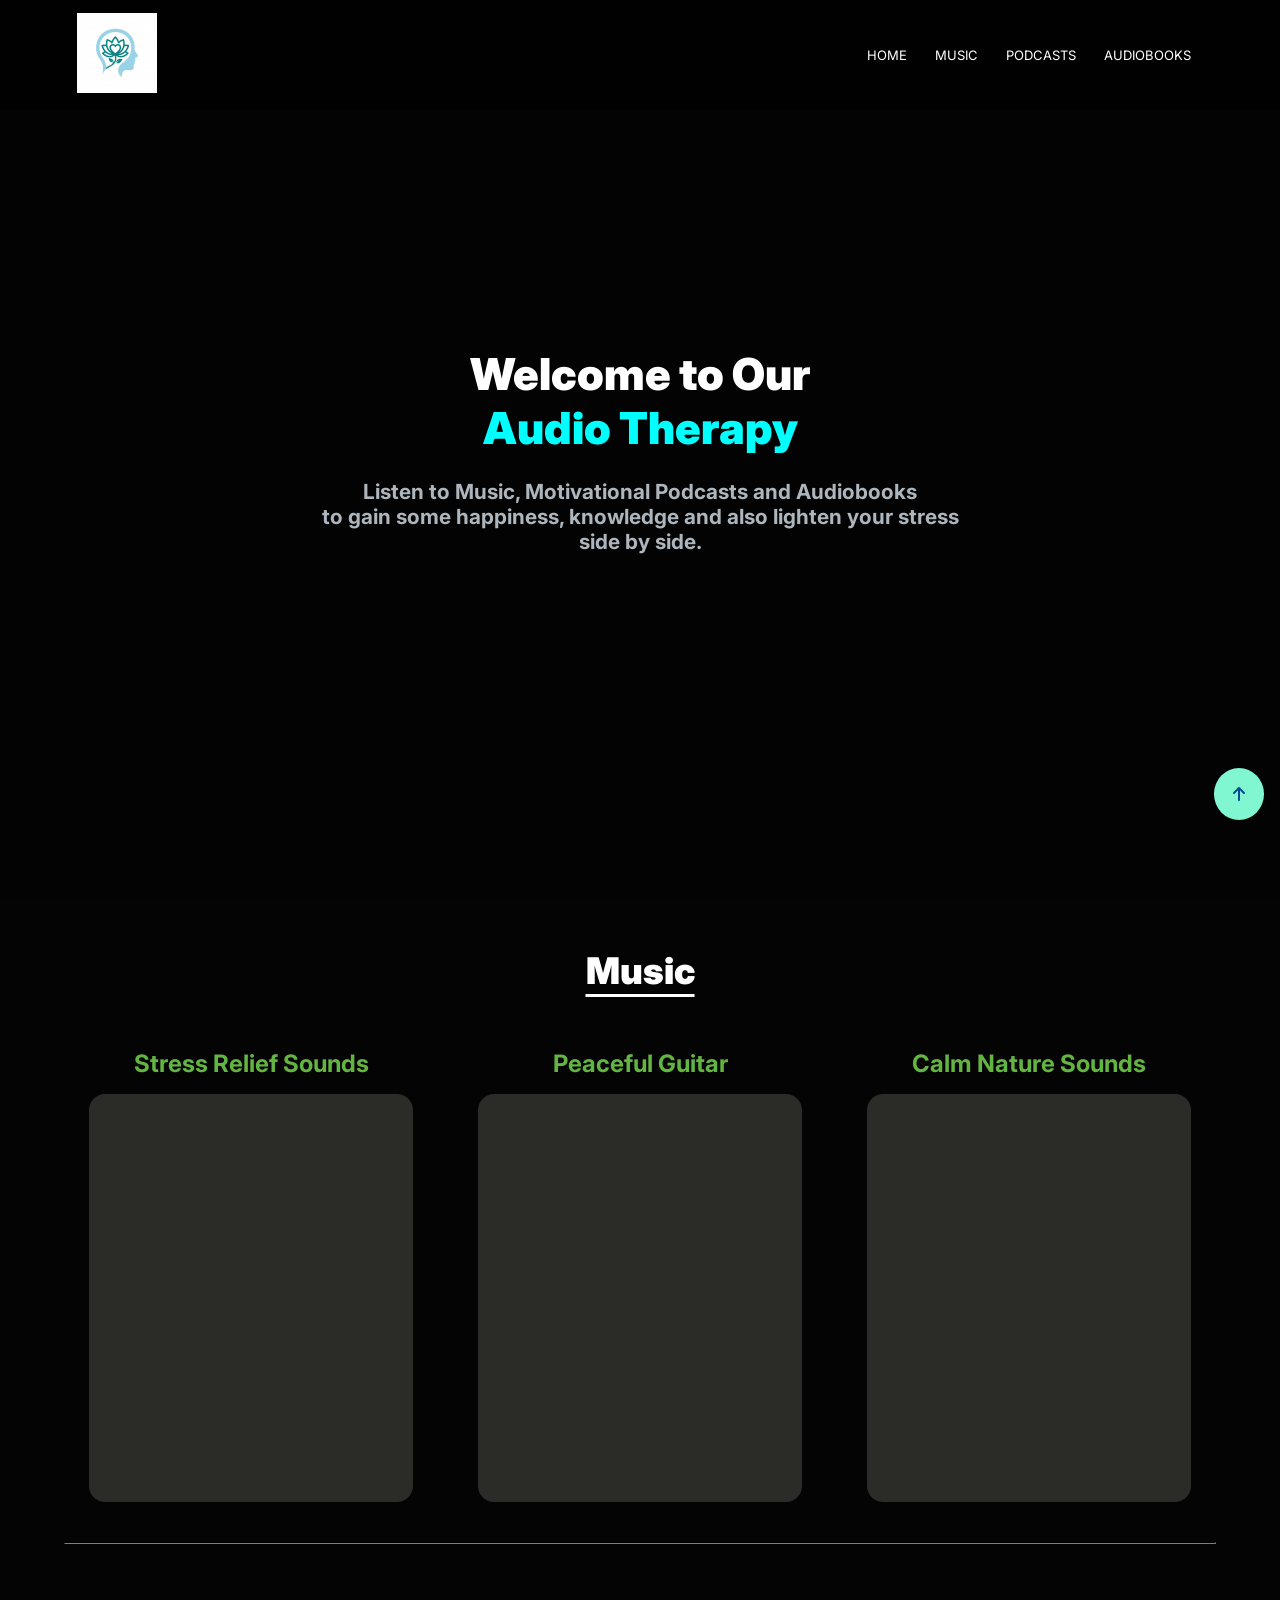
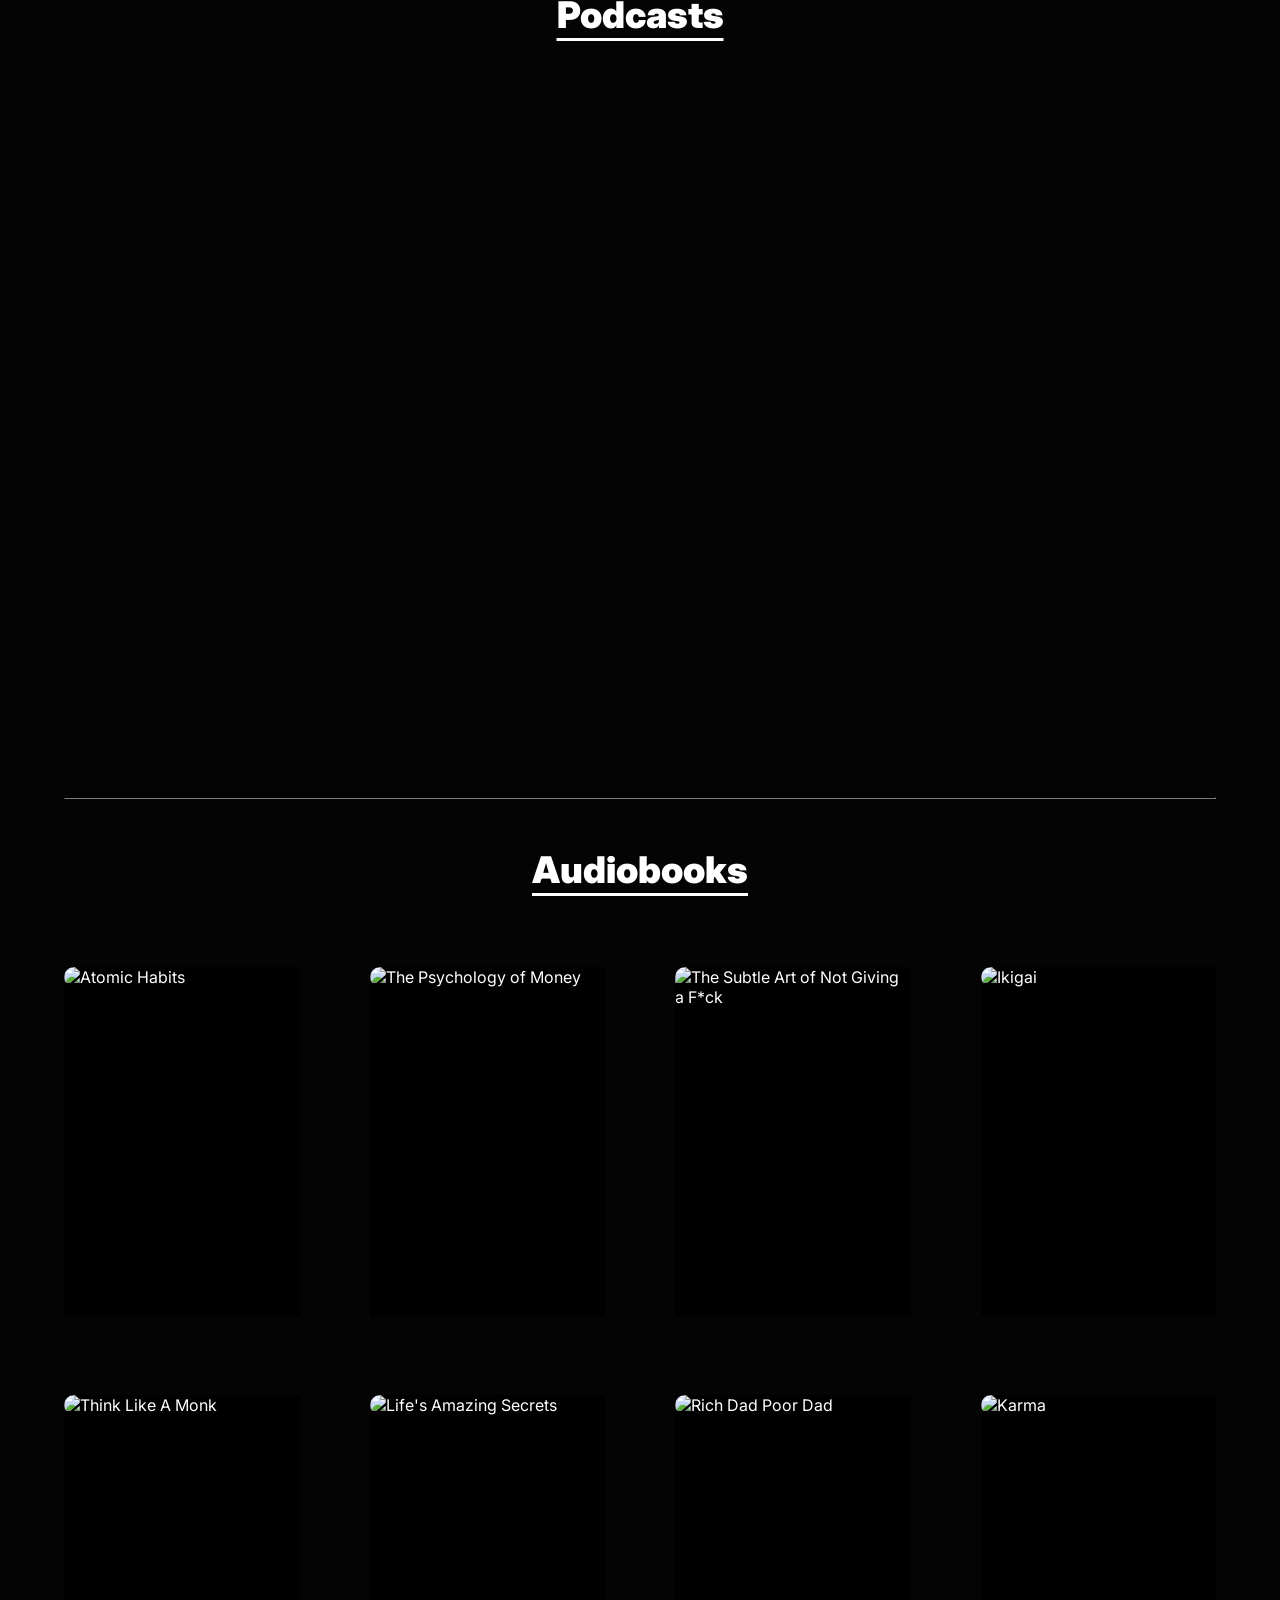
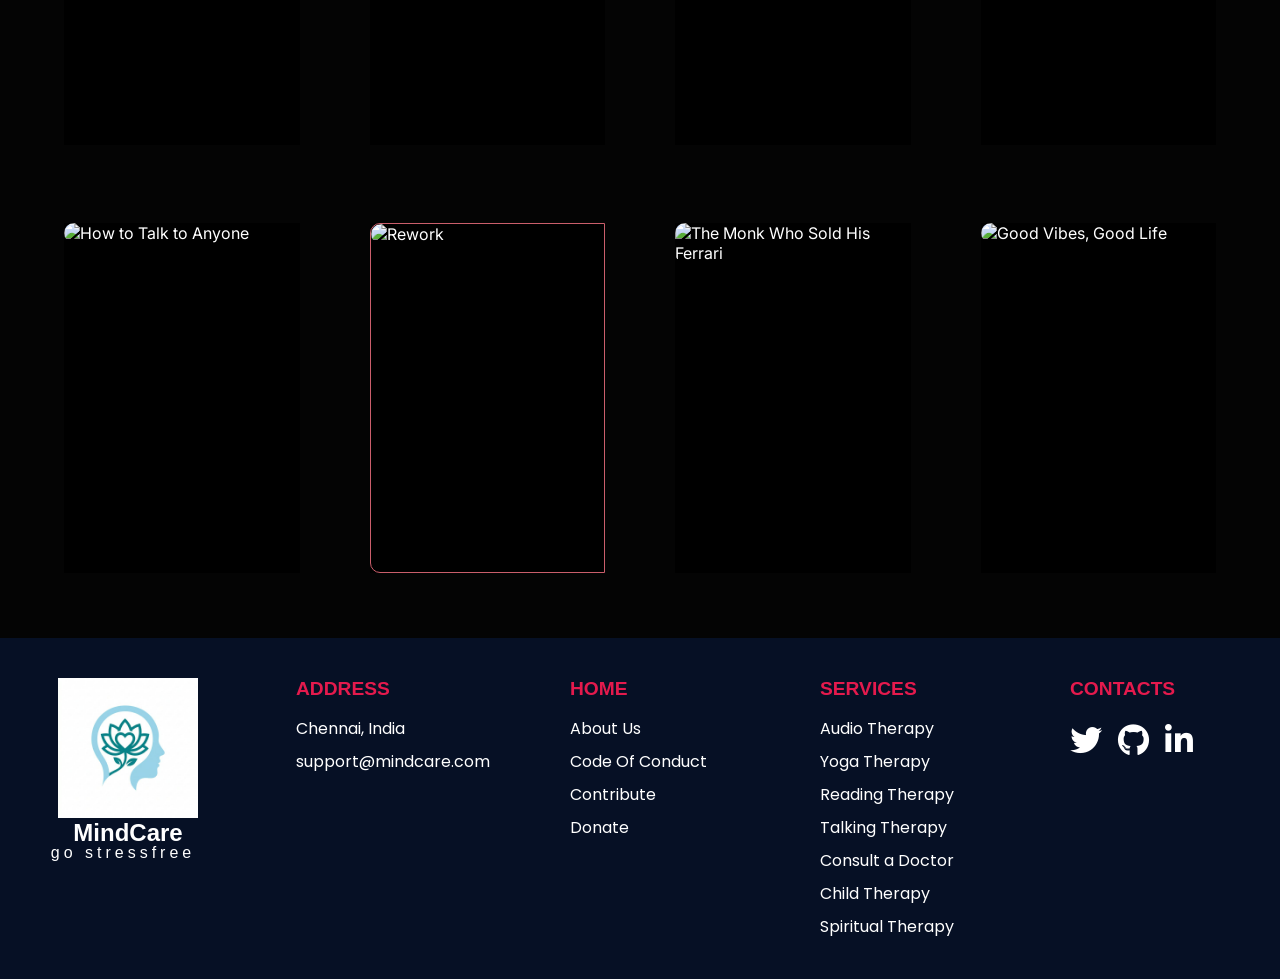
==== commit 8bfa5b74: "chore: standardize contact email to support@mindcare.com" ====
--- a/html/audioTherapy.html
+++ b/html/audioTherapy.html
@@ -1,691 +1,707 @@
-<!DOCTYPE html>
-<html lang="en">
-
-  <head>
-    <meta charset="UTF-8" />
-    <meta http-equiv="X-UA-Compatible" content="IE=edge" />
-    <meta name="viewport" content="width=device-width, initial-scale=1.0" />
-    <link rel="icon" href="/images/favicon-enhanced.png" />
-    <link rel="preconnect" href="https://fonts.googleapis.com" />
-    <link rel="preconnect" href="https://fonts.gstatic.com" crossorigin />
-    <link href="https://maxcdn.bootstrapcdn.com/font-awesome/4.7.0/css/font-awesome.min.css" rel="stylesheet">
-    <link
-      rel="stylesheet"
-      text="text/CSS"
-      href="https://cdnjs.cloudflare.com/ajax/libs/font-awesome/6.1.1/css/all.min.css"
-    />
-    <link
-      href="https://fonts.googleapis.com/css2?family=Inter:wght@100;400;700&display=swap"
-      rel="stylesheet"
-    />
-    <title>MindCare - Audio Therapy</title>
-
-    <link rel="stylesheet" href="../css/audio.css" />
-  </head>
-
-  <style>
-    .nature-sound {
-      text-align: center;
-      padding: 30px;
-    }
-  </style>
-
-<body onload="myfunction()" id="main">
-
-  <div id="load">
-    <div style="background-color: white; height: 25vh; width: 100%; position: relative; top: -70px;"></div>
-  </div>
-
-  <div id="back-top-div" class="back-top-wrap">
-    <i class="fas fa-arrow-up"></i>
-  </div>
-
-
-  <!-- Navbar Section -->
-  <nav>
-    <a href="../index.html"><img class="audio-logo" src="../logo.png" alt="Logo" /></a>
-
-    <div class="nav-links" id="navLinks">
-      <ul>
-        <li><a href="../index.html">HOME</a></li>
-        <li><a href="#music" class=".smooth-scroll">MUSIC</a></li>
-        <li><a href="#podcasts" class=".smooth-scroll">PODCASTS </a></li>
-        <li><a href="#audiobooks" class=".smooth-scroll">AUDIOBOOKS </a></li>
-      </ul>
-    </div>
-    <div class="hamburger" id="ham">
-      <svg stroke="currentColor" fill="currentColor" stroke-width="0" viewBox="0 0 1024 1024" height="1em" width="1em"
-        xmlns="http://www.w3.org/2000/svg">
-        <path
-          d="M904 160H120c-4.4 0-8 3.6-8 8v64c0 4.4 3.6 8 8 8h784c4.4 0 8-3.6 8-8v-64c0-4.4-3.6-8-8-8zm0 624H120c-4.4 0-8 3.6-8 8v64c0 4.4 3.6 8 8 8h784c4.4 0 8-3.6 8-8v-64c0-4.4-3.6-8-8-8zm0-312H120c-4.4 0-8 3.6-8 8v64c0 4.4 3.6 8 8 8h784c4.4 0 8-3.6 8-8v-64c0-4.4-3.6-8-8-8z">
-        </path>
-      </svg>
-    </div>
-  </nav>
-
-  <!-- Mobile Layout Navbar -->
-  <div class="menu" id="menu">
-    <ul class="menu-link">
-      <li><a href="../index.html">HOME</a></li>
-      <li><a class="close" href="#music">MUSIC</a></li>
-      <li><a class="close" href="#podcasts">PODCASTS </a></li>
-      <li><a class="close" href="#audiobooks">AUDIOBOOKS </a></li>
-    </ul>
-  </div>
-  <!-- Mobile Layout Navbar Ends Here -->
-
-  <!-- Navbar Section Ends Here -->
-
-  <div class="menu" id="menu">
-    <ul class="menu-link">
-      <li><a href="/index.html">HOME</a></li>
-      <li><a href="#music">MUSIC</a></li>
-      <li><a href="#podcasts">PODCASTS</a></li>
-      <li><a href="#audiobooks">AUDIOBOOKS</a></li>
-    </ul>
-  </div>
-
-
-  <!-- Header Section-->
-  <header>
-    <div class="filter"></div>
-    <div class="center">
-      <h1 id="title" data-aos="fade-up" data-aos-duration="800">
-        Welcome to Our <br /><span class="heading-span">Audio Therapy</span>
-      </h1>
-      <h3 id="subtitle" data-aos="fade-up" data-aos-duration="800">
-        Listen to Music, Motivational Podcasts and Audiobooks <br />
-        to gain some happiness, knowledge and also lighten your stress side by side.
-      </h3>
-    </div>
-  </header>
-  <!-- Header Section Ends here -->
-
-  <!-- Music Section-->
-  <section id="music">
-    <h1 class="section-headings">Music</h1>
-    <div class="container">
-      <div data-aos="fade-up" data-aos-duration="1000" class="collection">
-        <h2>Stress Relief Sounds</h2>
-        <div class="playlist">
-          <iframe
-            style="border-radius: 12px"
-            src="https://open.spotify.com/embed/playlist/37i9dQZF1DWXe9gFZP0gtP?utm_source=generator"
-            width="100%"
-            height="380"
-            frameborder="0"
-            allowfullscreen=""
-            allow="autoplay; clipboard-write; encrypted-media; fullscreen; picture-in-picture"
-          ></iframe>
-        </div>
-      </div>
-      <div data-aos="fade-up" data-aos-duration="1500" class="collection">
-        <h2>Peaceful Guitar</h2>
-        <div class="playlist">
-          <iframe
-            style="border-radius: 12px"
-            src="https://open.spotify.com/embed/playlist/37i9dQZF1DX0jgyAiPl8Af?utm_source=generator"
-            width="100%"
-            height="380"
-            frameborder="0"
-            allowfullscreen=""
-            allow="autoplay; clipboard-write; encrypted-media; fullscreen; picture-in-picture"
-          ></iframe>
-        </div>
-      </div>
-      <div data-aos="fade-up" data-aos-duration="2000" class="collection">
-        <h2>Calm Nature Sounds</h2>
-        <div class="playlist">
-          <iframe
-            style="border-radius: 12px"
-            src="https://open.spotify.com/embed/playlist/37i9dQZF1DZ06evO2pMckE?utm_source=generator"
-            width="100%"
-            height="380"
-            frameborder="0"
-            allowfullscreen=""
-            allow="autoplay; clipboard-write; encrypted-media; fullscreen; picture-in-picture"
-          ></iframe>
-        </div>
-      </div>
-    </div>
-  </section>
-  <!-- Music Section Ends Here-->
-
-  <hr />
-
-  <!-- Podcasts Section-->
-  <section id="podcasts">
-    <h1 class="section-headings">Podcasts</h1>
-    <div class="collection">
-      <div data-aos="fade-up" data-aos-duration="800" class="show">
-        <iframe
-          src="https://open.spotify.com/embed/episode/4feTGTT8jp9e18w90mBtXc?utm_source=generator"
-          width="100%"
-          height="152"
-          frameborder="0"
-          allowfullscreen=""
-          allow="autoplay; clipboard-write; encrypted-media; fullscreen; picture-in-picture"
-        ></iframe>
-      </div>
-      <div data-aos="fade-up" data-aos-duration="800" class="show">
-        <iframe
-          src="https://open.spotify.com/embed/show/5ZxgpIlnsT8kILxQItEQ5f?utm_source=generator"
-          width="100%"
-          height="152"
-          frameborder="0"
-          allowfullscreen=""
-          allow="autoplay; clipboard-write; encrypted-media; fullscreen; picture-in-picture"
-        ></iframe>
-      </div>
-      <div data-aos="fade-up" data-aos-duration="800" class="show">
-        <iframe
-          src="https://open.spotify.com/embed/episode/4ahVo34YZsDDtCgXX5KS5P?utm_source=generator"
-          width="100%"
-          height="152"
-          frameborder="0"
-          allowfullscreen=""
-          allow="autoplay; clipboard-write; encrypted-media; fullscreen; picture-in-picture"
-        ></iframe>
-      </div>
-      <div data-aos="fade-up" data-aos-duration="800" class="show">
-        <iframe
-          src="https://open.spotify.com/embed/episode/3ZvJ1jpxtjFIZ8sTghil7u?utm_source=generator"
-          width="100%"
-          height="152"
-          frameborder="0"
-          allowfullscreen=""
-          allow="autoplay; clipboard-write; encrypted-media; fullscreen; picture-in-picture"
-        ></iframe>
-      </div>
-      <div data-aos="fade-up" data-aos-duration="800" class="show">
-        <iframe
-          src="https://open.spotify.com/embed/episode/0vEWGG6S1wL6IbxJsxb3sF?utm_source=generator"
-          width="100%"
-          height="152"
-          frameborder="0"
-          allowfullscreen=""
-          allow="autoplay; clipboard-write; encrypted-media; fullscreen; picture-in-picture"
-        ></iframe>
-      </div>
-      <div data-aos="fade-up" data-aos-duration="800" class="show">
-        <iframe
-          src="https://open.spotify.com/embed/episode/0PLXymZ2KH89Ty2KGFpREP?utm_source=generator"
-          width="100%"
-          height="152"
-          frameborder="0"
-          allowfullscreen=""
-          allow="autoplay; clipboard-write; encrypted-media; fullscreen; picture-in-picture"
-        ></iframe>
-      </div>
-      <div data-aos="fade-up" data-aos-duration="800" class="show">
-        <iframe
-          src="https://open.spotify.com/embed/episode/3qZRmQtsUgHyOVNmZzxxPw?utm_source=generator"
-          width="100%"
-          height="152"
-          frameborder="0"
-          allowfullscreen=""
-          allow="autoplay; clipboard-write; encrypted-media; fullscreen; picture-in-picture"
-        ></iframe>
-      </div>
-      <div data-aos="fade-up" data-aos-duration="800" class="show">
-        <iframe
-          src="https://open.spotify.com/embed/episode/3rG0WSWKcQ4iEM4JkLQRGg?utm_source=generator"
-          width="100%"
-          height="152"
-          frameborder="0"
-          allowfullscreen=""
-          allow="autoplay; clipboard-write; encrypted-media; fullscreen; picture-in-picture"
-        ></iframe>
-      </div>
-      <div data-aos="fade-up" data-aos-duration="800" class="show">
-        <iframe
-          src="https://open.spotify.com/embed/episode/2UmljSQsLNonJRZ88b2zfx?utm_source=generator"
-          width="100%"
-          height="152"
-          frameborder="0"
-          allowfullscreen=""
-          allow="autoplay; clipboard-write; encrypted-media; fullscreen; picture-in-picture"
-        ></iframe>
-      </div>
-      <div data-aos="fade-up" data-aos-duration="800" class="show">
-        <iframe
-          src="https://open.spotify.com/embed/episode/24JEpPldCxgeqGprKO7kMI?utm_source=generator"
-          width="100%"
-          height="152"
-          frameborder="0"
-          allowfullscreen=""
-          allow="autoplay; clipboard-write; encrypted-media; fullscreen; picture-in-picture"
-        ></iframe>
-      </div>
-      <div data-aos="fade-up" data-aos-duration="800" class="show">
-        <iframe
-          src="https://open.spotify.com/embed/episode/5nWxL1XA1Jr3C3aJLem5ZK?utm_source=generator"
-          width="100%"
-          height="152"
-          frameborder="0"
-          allowfullscreen=""
-          allow="autoplay; clipboard-write; encrypted-media; fullscreen; picture-in-picture"
-        ></iframe>
-      </div>
-      <div data-aos="fade-up" data-aos-duration="800" class="show">
-        <iframe
-          src="https://open.spotify.com/embed/episode/06OxqMY33JiZ23Pxw8NmDs?utm_source=generator"
-          width="100%"
-          height="152"
-          frameborder="0"
-          allowfullscreen=""
-          allow="autoplay; clipboard-write; encrypted-media; fullscreen; picture-in-picture"
-        ></iframe>
-      </div>
-      <div data-aos="fade-up" data-aos-duration="800" class="show">
-        <iframe
-          src="https://open.spotify.com/embed/episode/1496yN5qwJAwbLB30XzrvR?utm_source=generator"
-          width="100%"
-          height="152"
-          frameborder="0"
-          allowfullscreen=""
-          allow="autoplay; clipboard-write; encrypted-media; fullscreen; picture-in-picture"
-        ></iframe>
-      </div>
-      <div data-aos="fade-up" data-aos-duration="800" class="show">
-        <iframe
-          src="https://open.spotify.com/embed/episode/54UlEUdnxJ96kGkrcskhGf?utm_source=generator"
-          width="100%"
-          height="152"
-          frameborder="0"
-          allowfullscreen=""
-          allow="autoplay; clipboard-write; encrypted-media; fullscreen; picture-in-picture"
-        ></iframe>
-      </div>
-      <div data-aos="fade-up" data-aos-duration="800" class="show">
-        <iframe
-          src="https://open.spotify.com/embed/episode/6lbYN222AInVmmLj674vKB?utm_source=generator"
-          width="100%"
-          height="152"
-          frameborder="0"
-          allowfullscreen=""
-          allow="autoplay; clipboard-write; encrypted-media; fullscreen; picture-in-picture"
-        ></iframe>
-      </div>
-      <div data-aos="fade-up" data-aos-duration="800" class="show">
-        <iframe
-          src="https://open.spotify.com/embed/episode/19XfB2nyuc1Uh3BservSyf?utm_source=generator"
-          width="100%"
-          height="152"
-          frameborder="0"
-          allowfullscreen=""
-          allow="autoplay; clipboard-write; encrypted-media; fullscreen; picture-in-picture"
-        ></iframe>
-      </div>
-    </div>
-  </section>
-  <!-- Podcasts Section Ends Here -->
-
-  <hr />
-
-  <!-- AudioBooks Section-->
-  <section id="audiobooks">
-    <h1 class="section-headings">Audiobooks</h1>
-    <div class="cards">
-      <article data-aos="fade-up" data-aos-duration="800" class="card">
-        <div class="image">
-          <img src="https://m.media-amazon.com/images/I/41wuB-s8vRL._SL300_.jpg" alt="Atomic Habits"/>
-        </div>
-        <div class="details">
-          <div class="center">
-            <h3>Atomic Habits</h3>
-            <p>
-              Let's listen to the famous audiobook by James Clear.<br />
-            </p>
-            <a href="https://www.audible.in/pd/Atomic-Habits-Audiobook/B07J1PK5Q7?action_code=ASSGB149080119000H&share_location=pdp&shareTest=TestShare"target="_blank"
-            class="btn btn-border">Play Now</a>
-          </div>
-        </div>
-      </article>
-
-      <article data-aos="fade-up" data-aos-duration="800" class="card">
-        <div class="image">
-          <img src="https://m.media-amazon.com/images/I/51jRBz6Ug3L._SL500_.jpg" alt="The Psychology of Money"/>
-        </div>
-        <div class="details">
-          <div class="center">
-            <h3>The Psychology of Money</h3>
-            <p>
-              Let's listen to the famous audiobook by Morgan Housel.<br />
-            </p>
-            <a href="https://www.audible.in/pd/The-Psychology-of-Money-Audiobook/B08D9WJCBT?action_code=ASSGB149080119000H&share_location=pdp&shareTest=TestShare"target="_blank"
-            class="btn btn-border">Play Now</a>
-          </div>
-        </div>
-      </article>
-      
-      <article data-aos="fade-up" data-aos-duration="800" class="card">
-        <div class="image">
-          <img src="https://m.media-amazon.com/images/I/51MT0MbpD7L._SL500_.jpg" alt="The Subtle Art of Not Giving a F*ck"/>
-        </div>
-        <div class="details">
-          <div class="center">
-            <h3>The Subtle Art of Not Giving a F*ck</h3>
-            <p>
-              Let's listen to the famous audiobook by Mark Manson.<br />
-            </p>
-            <a href="https://www.audible.in/pd/The-Subtle-Art-of-Not-Giving-a-F-ck-Audiobook/B079BC54JT?action_code=ASSGB149080119000H&share_location=pdp&shareTest=TestShare"target="_blank"
-              class="btn btn-border">Play Now</a>
-          </div>
-        </div>
-      </article>
-      
-      <article data-aos="fade-up" data-aos-duration="800" class="card">
-        <div class="image">
-          <img src="https://m.media-amazon.com/images/I/511HccWipML._SL500_.jpg" alt="Ikigai"/>
-        </div>
-        <div class="details">
-          <div class="center">
-            <h3>Ikigai</h3>
-            <p>
-              Let's listen to the famous audiobook by Héctor García and Francesc Miralles.<br />
-            </p>
-            <a href="https://www.audible.in/pd/Ikigai-Audiobook/B0759Y4LYM?action_code=ASSGB149080119000H&share_location=pdp&shareTest=TestShar" target="_blank"
-              class="btn btn-border">Play Now</a>
-          </div>
-        </div>
-      </article>
-      
-      <article data-aos="fade-up" data-aos-duration="800" class="card">
-        <div class="image">
-          <img src="https://m.media-amazon.com/images/I/51n4UO2a+VS._SL500_.jpg" alt="Think Like A Monk"/>
-        </div>
-        <div class="details">
-          <div class="center">
-            <h3>Think Like A Monk</h3>
-            <p>
-              Let's listen to the famous audiobook by Jay Shetty.<br />
-            </p>
-            <a href="https://www.audible.in/pd/Think-Like-A-Monk-Audiobook/B07YSQ8GT5?action_code=ASSGB149080119000H&share_location=pdp&shareTest=TestShare"target="_blank"
-              class="btn btn-border">Play Now</a>
-          </div>
-        </div>
-      </article>
-      
-      <article data-aos="fade-up" data-aos-duration="800" class="card">
-        <div class="image">
-          <img src="https://m.media-amazon.com/images/I/514sscPA15L._SL500_.jpg" alt="Life's Amazing Secrets"/>
-        </div>
-        <div class="details">
-          <div class="center">
-            <h3>Life's Amazing Secrets</h3>
-            <p>
-              Let's listen to the famous audiobook by Gaur Gopal Das.<br />
-            </p>
-            <a href="https://www.audible.in/pd/Lifes-Amazing-Secrets-Audiobook/B081S9NKRP?action_code=ASSGB149080119000H&share_location=pdp&shareTest=TestShare"target="_blank"
-              class="btn btn-border">Play Now</a>
-          </div>
-        </div>
-      </article>
-      
-      <article data-aos="fade-up" data-aos-duration="800" class="card">
-        <div class="image">
-          <img src="https://m.media-amazon.com/images/I/51AHZGhzZEL._SL500_.jpg" alt="Rich Dad Poor Dad"/>
-        </div>
-        <div class="details">
-          <div class="center">
-            <h3>Rich Dad Poor Dad</h3>
-            <p>
-              Let's listen to the famous audiobook by Robert T. Kiyosaki.<br />
-            </p>
-            <a href="https://www.audible.in/pd/Rich-Dad-Poor-Dad-Audiobook/B079P9PGJB?action_code=ASSGB149080119000H&share_location=pdp&shareTest=TestShare"target="_blank"
-              class="btn btn-border">Play Now</a>
-          </div>
-        </div>
-      </article>
-      
-      <article data-aos="fade-up" data-aos-duration="800" class="card">
-        <div class="image">
-          <img src="https://m.media-amazon.com/images/I/51nY2HMNVHL._SL500_.jpg" alt="Karma"/>
-        </div>
-        <div class="details">
-          <div class="center">
-            <h3>Karma: A Yogi’s Guide</h3>
-            <p>
-              Let's listen to the famous audiobook by Sadhguru and Leslie Howard.<br />
-            </p>
-            <a href="https://www.audible.in/pd/Karma-A-Yogis-Guide-to-Crafting-Your-Own-Destiny-Audiobook/9391149588?action_code=ASSGB149080119000H&share_location=pdp&shareTest=TestShare"target="_blank"
-              class="btn btn-border">Play Now</a>
-          </div>
-        </div>
-      </article>
-
-      <article data-aos="fade-up" data-aos-duration="800" class="card">
-        <div class="image">
-          <img src="https://m.media-amazon.com/images/I/51hAGh15bTL._SL500_.jpg" alt="How to Talk to Anyone"/>
-        </div>
-        <div class="details">
-          <div class="center">
-            <h3>How to Talk to Anyone</h3>
-            <p>
-              Let's listen to the famous audiobook by Leil Lowndes.<br />
-            </p>
-            <a href="https://www.audible.in/pd/How-to-Talk-to-Anyone-Audiobook/B079TLJV49?action_code=ASSGB149080119000H&share_location=pdp&shareTest=TestShare"target="_blank"
-              class="btn btn-border">Play Now</a>
-          </div>
-        </div>
-      </article>
-
-      <article data-aos="fade-up" data-aos-duration="800" class="card" >
-        <div class="image" id="rew">
-          <img src="https://m.media-amazon.com/images/I/41jq-ouUBkL._SL500_.jpg" alt="Rework"/>
-        </div>
-        <div class="details">
-          <div class="center">
-            <h3>Rework</h3>
-            <p>
-              Let's listen to the famous audiobook by Jason Fried and David Heinemeier Hansson.<br />
-            </p>
-            <a href="https://www.audible.in/pd/Rework-Audiobook/B079VF9TV6?action_code=ASSGB149080119000H&share_location=pdp&shareTest=TestShare"target="_blank"
-              class="btn btn-border">Play Now</a>
-          </div>
-        </div>
-      </article>
-
-      <article data-aos="fade-up" data-aos-duration="800" class="card">
-        <div class="image">
-          <img src="https://m.media-amazon.com/images/I/51bmAi4DCML._SL500_.jpg" alt="The Monk Who Sold His Ferrari"/>
-        </div>
-        <div class="details">
-          <div class="center">
-            <h3>The Monk Who Sold His Ferrari</h3>
-            <p>
-              Let's listen to the famous audiobook by Robin Sharma.<br />
-            </p>
-            <a href="https://www.audible.in/pd/The-Monk-Who-Sold-His-Ferrari-Audiobook/B072MR2L6V?qid=1663432045&sr=1-2&ref=a_search_c3_lProduct_1_2&pf_rd_p=2d02bc98-4366-4f94-99d9-5e898cda0766&pf_rd_r=PBF08GY7EPN53D1K48CC"target="_blank"
-              class="btn btn-border">Play Now</a>
-          </div>
-        </div>
-      </article>
-
-      <article data-aos="fade-up" data-aos-duration="800" class="card">
-        <div class="image">
-          <img src="https://m.media-amazon.com/images/I/41iYeNKefoL._SL500_.jpg" alt="Good Vibes, Good Life"/>
-        </div>
-        <div class="details">
-          <div class="center">
-            <h3>Good Vibes, Good Life</h3>
-            <p>
-              Let's listen to the famous audiobook by Vex King.<br />
-            </p>
-            <a href="   https://www.audible.in/pd/Good-Vibes-Good-Life-Audiobook/1788174992?qid=1663432525&sr=1-1&ref=a_search_c3_lProduct_1_1&pf_rd_p=2d02bc98-4366-4f94-99d9-5e898cda0766&pf_rd_r=PFHFS2XZPZE9CNS18WVB"target="_blank"
-              class="btn btn-border">Play Now</a>
-          </div>
-        </div>
-      </article>
-    </div>
-  </section>
-  <!-- AudioBooks Section Ends Here -->
-<br /> <br /> <br /> 
-
-<!-- footer start -->
-<footer>
-  <div class="footer-container">
-    <!--logo and info column-->
-    <div class="col">
-      <!--logo insert-->
-      <img src="../logo.png" alt="logo" class="footlogo" />
-      <div class="footercontent">
-        <h2 class="footerheading">MindCare</h2>
-        <p class="footerpara">go stressfree</p>
-      </div>
-    </div>
-
-    <div class="footer-side-col">
-      <!--ADDRESS COLUMN-->
-      <div class="col">
-        <h3>
-          ADDRESS
-          <div class="underline"><span></span></div>
-        </h3>
-        <p>Chennai, India</p>
-        <p class="email-id"><a href="mailto:Mindcare@gmail.com">Mindcare@gmail.com</a></p>
-      </div>
-
-      <!--HOME COLUMN-->
-      <div class="col">
-        <h3>HOME</h3>
-        <ul>
-          <li><a href="#about">About Us</a></li>
-          <li>
-            <a href="https://github.com/Susmita-Dey/MindCare/blob/main/CODE_OF_CONDUCT.md">Code Of Conduct</a>
-          </li>
-          <li>
-            <a href="https://github.com/Susmita-Dey/MindCare">Contribute</a>
-          </li>
-          <li>
-            <a href="https://www.buymeacoffee.com/susmitadey">Donate</a>
-          </li>
-        </ul>
-      </div>
-
-      <!--OUR SERVICES COLUMN-->
-      <div class="col">
-        <h3>
-          SERVICES
-          <div class="underline"><span></span></div>
-        </h3>
-        <ul>
-          <li>
-            <a href="https://mindcare-stress-free.netlify.app/html/audiotherapy">Audio Therapy</a>
-          </li>
-          <li>
-            <a href="https://mindcare-stress-free.netlify.app/html/yogatherapy.html">Yoga Therapy</a>
-          </li>
-          <li>
-            <a href="https://mindcare-stress-free.netlify.app/html/readingtherapy">Reading Therapy</a>
-          </li>
-          <li>
-            <a href="https://mindcare-stress-free.netlify.app/html/talkingtherapy">Talking Therapy</a>
-          </li>
-          <li>
-            <a href="https://www.practo.com/counselling-psychology">Consult a Doctor</a>
-          </li>
-          <li>
-            <a href="https://mindcare-stress-free.netlify.app/html/childTherapy"
-              >Child Therapy</a
-            >
-          </li>
-          <li>
-            <a href="https://mindcare-stress-free.netlify.app/html/spiritualTherapy"
-              >Spiritual Therapy</a
-            >
-          </li>
-        </ul>
-      </div>
-
-      <!--CONTACTS COLUMN-->
-      <div class="col">
-        <h3>
-          CONTACTS
-          <div class="underline"><span></span></div>
-        </h3>
-        <div class="social-menu">
-          <ul>
-            <a href="https://twitter.com/mindcare665" target="_blank">
-              <li id="social-twitter"><i class="fab fa-2x fa-twitter"></i></li>
-            </a>
-            <a href="https://github.com/Susmita-Dey/MindCare" target="_blank">
-              <li id="social-github"><i class="fab fa-2x fa-github"></i></li>
-            </a>
-            <a href="https://www.linkedin.com/in/mindcare-web-820705238" target="_blank">
-              <li id="social-linkedin"><i class="fab fa-2x fa-linkedin-in"></i></li>
-            </a>
-          </ul>
-        </div>
-      </div>
-    </div>
-  </div>
-</footer>
-
-  <!-- AudioBooks Section Ends Here -->
-  <script type="text/javascript" src="../js/scrollsmooth.js"></script>
-  <script src="https://unpkg.com/aos@2.3.1/dist/aos.js"></script>
-  <script>
-    AOS.init();
-    const ham = document.getElementById("ham");
-    const menu = document.getElementById("menu");
-    const close = document.querySelectorAll('.close');
-    const closeMenu = () => {
-      if (menu.classList.contains("open")) {
-        menu.classList.remove("open");
-
-        console.log("open");
-      }
-      ham.innerHTML = '<svg stroke="currentColor" fill="currentColor" stroke-width="0" viewBox="0 0 1024 1024" height="1em" width="1em" xmlns="http://www.w3.org/2000/svg"><path d="M904 160H120c-4.4 0-8 3.6-8 8v64c0 4.4 3.6 8 8 8h784c4.4 0 8-3.6 8-8v-64c0-4.4-3.6-8-8-8zm0 624H120c-4.4 0-8 3.6-8 8v64c0 4.4 3.6 8 8 8h784c4.4 0 8-3.6 8-8v-64c0-4.4-3.6-8-8-8zm0-312H120c-4.4 0-8 3.6-8 8v64c0 4.4 3.6 8 8 8h784c4.4 0 8-3.6 8-8v-64c0-4.4-3.6-8-8-8z"></path></svg>'
-    }
-
-    const toggleMenu = () => {
-      if (menu.classList.contains("open")) {
-        menu.classList.remove("open");
-        ham.innerHTML = '<svg stroke="currentColor" fill="currentColor" stroke-width="0" viewBox="0 0 1024 1024" height="1em" width="1em" xmlns="http://www.w3.org/2000/svg"><path d="M904 160H120c-4.4 0-8 3.6-8 8v64c0 4.4 3.6 8 8 8h784c4.4 0 8-3.6 8-8v-64c0-4.4-3.6-8-8-8zm0 624H120c-4.4 0-8 3.6-8 8v64c0 4.4 3.6 8 8 8h784c4.4 0 8-3.6 8-8v-64c0-4.4-3.6-8-8-8zm0-312H120c-4.4 0-8 3.6-8 8v64c0 4.4 3.6 8 8 8h784c4.4 0 8-3.6 8-8v-64c0-4.4-3.6-8-8-8z"></path></svg>'
-        console.log("open");
-      } else {
-        menu.classList.add("open");
-        ham.innerHTML = '<svg stroke="currentColor" fill="currentColor" stroke-width="0" viewBox="0 0 1024 1024" height="1em" width="1em" xmlns="http://www.w3.org/2000/svg"><path d="M563.8 512l262.5-312.9c4.4-5.2.7-13.1-6.1-13.1h-79.8c-4.7 0-9.2 2.1-12.3 5.7L511.6 449.8 295.1 191.7c-3-3.6-7.5-5.7-12.3-5.7H203c-6.8 0-10.5 7.9-6.1 13.1L459.4 512 196.9 824.9A7.95 7.95 0 0 0 203 838h79.8c4.7 0 9.2-2.1 12.3-5.7l216.5-258.1 216.5 258.1c3 3.6 7.5 5.7 12.3 5.7h79.8c6.8 0 10.5-7.9 6.1-13.1L563.8 512z"></path></svg>'
-        console.log("close");
-      }
-    };
-    ham.addEventListener("click", toggleMenu);
-    close.forEach(ele => {
-      ele.addEventListener("click", closeMenu);
-    }
-    )
-
-  </script>
-  <script>
-    var preloader = document.getElementById('load');
-    var scroll = document.getElementById('main');
-    function myfunction() {
-      preloader.style.display = 'none';
-      scroll.style.overflow = 'scroll';
-
-      const backTopElement = document.getElementById("back-top-div");
-      const minScolledAmountToBackTop = 800;
-
-      window.addEventListener("scroll", () => {
-        if (window.scrollY < minScolledAmountToBackTop) {
-          backTopElement.classList.add("hidden");
-        } else {
-          backTopElement.classList.remove("hidden");
-        }
-      });
-
-      const backTop = () => {
-        window.scrollTo(0, 0);
-      };
-
-      backTopElement.addEventListener("click", backTop);
-      ham.addEventListener("click", toggleMenu);
-
-    }
-  </script>
-  <script src="https://cdnjs.cloudflare.com/ajax/libs/popper.js/1.12.9/umd/popper.min.js"></script>
-</body>
-
+<!DOCTYPE html>
+<html lang="en">
+
+  <head>
+    <meta charset="UTF-8" />
+    <meta http-equiv="X-UA-Compatible" content="IE=edge" />
+    <meta name="viewport" content="width=device-width, initial-scale=1.0" />
+    <link rel="icon" href="../images/favicon-enhanced.png" />
+    <link rel="preconnect" href="https://fonts.googleapis.com" />
+    <link rel="preconnect" href="https://fonts.gstatic.com" crossorigin />
+    <link href="https://maxcdn.bootstrapcdn.com/font-awesome/4.7.0/css/font-awesome.min.css" rel="stylesheet">
+    <link
+      rel="stylesheet"
+      type="text/css"
+      href="https://cdnjs.cloudflare.com/ajax/libs/font-awesome/6.1.1/css/all.min.css"
+    />
+    <link
+      href="https://fonts.googleapis.com/css2?family=Inter:wght@100;400;700&display=swap"
+      rel="stylesheet"
+    />
+    <title>MindCare - Audio Therapy</title>
+
+    <link rel="stylesheet" href="../css/audio.css" />
+  </head>
+
+  <style>
+    .nature-sound {
+      text-align: center;
+      padding: 30px;
+    }
+  </style>
+
+<body onload="myfunction()" id="main">
+
+  <div id="load">
+    <div style="background-color: white; height: 25vh; width: 100%; position: relative; top: -70px;"></div>
+  </div>
+
+  <div id="back-top-div" class="back-top-wrap">
+    <i class="fas fa-arrow-up"></i>
+  </div>
+
+
+  <!-- Navbar Section -->
+  <nav>
+    <a href="../index.html"><img class="audio-logo" src="../logo.png" alt="Logo" /></a>
+
+    <div class="nav-links" id="navLinks">
+      <ul>
+        <li><a href="../index.html">HOME</a></li>
+        <li><a href="#music" class=".smooth-scroll">MUSIC</a></li>
+        <li><a href="#podcasts" class=".smooth-scroll">PODCASTS </a></li>
+        <li><a href="#audiobooks" class=".smooth-scroll">AUDIOBOOKS </a></li>
+      </ul>
+    </div>
+    <div class="hamburger" id="ham">
+      <svg stroke="currentColor" fill="currentColor" stroke-width="0" viewBox="0 0 1024 1024" height="1em" width="1em"
+        xmlns="http://www.w3.org/2000/svg">
+        <path
+          d="M904 160H120c-4.4 0-8 3.6-8 8v64c0 4.4 3.6 8 8 8h784c4.4 0 8-3.6 8-8v-64c0-4.4-3.6-8-8-8zm0 624H120c-4.4 0-8 3.6-8 8v64c0 4.4 3.6 8 8 8h784c4.4 0 8-3.6 8-8v-64c0-4.4-3.6-8-8-8zm0-312H120c-4.4 0-8 3.6-8 8v64c0 4.4 3.6 8 8 8h784c4.4 0 8-3.6 8-8v-64c0-4.4-3.6-8-8-8z">
+        </path>
+      </svg>
+    </div>
+  </nav>
+
+  <!-- Mobile Layout Navbar -->
+  <div class="menu" id="menu">
+    <ul class="menu-link">
+      <li><a href="../index.html">HOME</a></li>
+      <li><a class="close" href="#music">MUSIC</a></li>
+      <li><a class="close" href="#podcasts">PODCASTS </a></li>
+      <li><a class="close" href="#audiobooks">AUDIOBOOKS </a></li>
+    </ul>
+  </div>
+  <!-- Mobile Layout Navbar Ends Here -->
+
+  <!-- Navbar Section Ends Here -->
+
+  <div class="menu" id="menu">
+    <ul class="menu-link">
+      <li><a href="../index.html">HOME</a></li>
+      <li><a href="#music">MUSIC</a></li>
+      <li><a href="#podcasts">PODCASTS</a></li>
+      <li><a href="#audiobooks">AUDIOBOOKS</a></li>
+    </ul>
+  </div>
+
+
+  <!-- Header Section-->
+  <header>
+    <div class="filter"></div>
+    <div class="center">
+      <h1 id="title" data-aos="fade-up" data-aos-duration="800">
+        Welcome to Our <br /><span class="heading-span">Audio Therapy</span>
+      </h1>
+      <h3 id="subtitle" data-aos="fade-up" data-aos-duration="800">
+        Listen to Music, Motivational Podcasts and Audiobooks <br />
+        to gain some happiness, knowledge and also lighten your stress side by side.
+      </h3>
+    </div>
+  </header>
+  <!-- Header Section Ends here -->
+
+  <!-- Music Section-->
+  <section id="music">
+    <h1 class="section-headings">Music</h1>
+    <div class="container">
+      <div data-aos="fade-up" data-aos-duration="1000" class="collection">
+        <h2>Stress Relief Sounds</h2>
+        <div class="playlist">
+          <iframe
+            style="border-radius: 12px"
+            src="https://open.spotify.com/embed/playlist/37i9dQZF1DWXe9gFZP0gtP?utm_source=generator"
+            width="100%"
+            height="380"
+            frameborder="0"
+            allowfullscreen=""
+            allow="autoplay; clipboard-write; encrypted-media; fullscreen; picture-in-picture"
+          ></iframe>
+        </div>
+      </div>
+      <div data-aos="fade-up" data-aos-duration="1500" class="collection">
+        <h2>Peaceful Guitar</h2>
+        <div class="playlist">
+          <iframe
+            style="border-radius: 12px"
+            src="https://open.spotify.com/embed/playlist/37i9dQZF1DXcBWIGoYBM5M?utm_source=generator"
+            width="100%"
+            height="380"
+            frameborder="0"
+            allowfullscreen=""
+            allow="autoplay; clipboard-write; encrypted-media; fullscreen; picture-in-picture"
+          ></iframe>
+        </div>
+      </div>
+      <div data-aos="fade-up" data-aos-duration="2000" class="collection">
+        <h2>Calm Nature Sounds</h2>
+        <div class="playlist">
+          <iframe
+            style="border-radius: 12px"
+            src="https://open.spotify.com/embed/playlist/37i9dQZF1DWZq91oLsHZvy?utm_source=generator"
+            width="100%"
+            height="380"
+            frameborder="0"
+            allowfullscreen=""
+            allow="autoplay; clipboard-write; encrypted-media; fullscreen; picture-in-picture"
+          ></iframe>
+        </div>
+      </div>
+    </div>
+  </section>
+  <!-- Music Section Ends Here-->
+
+  <hr />
+
+  <!-- Podcasts Section-->
+  <section id="podcasts">
+    <h1 class="section-headings">Podcasts</h1>
+    <div class="collection">
+<div data-aos="fade-up" data-aos-duration="800" class="show">
+        <iframe
+          src="https://open.spotify.com/embed/episode/4ahVo34YZsDDtCgXX5KS5P?utm_source=generator"
+          width="100%"
+          height="152"
+          frameborder="0"
+          allowfullscreen=""
+          allow="autoplay; clipboard-write; encrypted-media; fullscreen; picture-in-picture"
+        ></iframe>
+      </div>
+<div data-aos="fade-up" data-aos-duration="800" class="show">
+        <iframe
+          src="https://open.spotify.com/embed/episode/4ahVo34YZsDDtCgXX5KS5P?utm_source=generator"
+          width="100%"
+          height="152"
+          frameborder="0"
+          allowfullscreen=""
+          allow="autoplay; clipboard-write; encrypted-media; fullscreen; picture-in-picture"
+        ></iframe>
+      </div>
+<div data-aos="fade-up" data-aos-duration="800" class="show">
+        <iframe
+          src="https://open.spotify.com/embed/episode/0vEWGG6S1wL6IbxJsxb3sF?utm_source=generator"
+          width="100%"
+          height="152"
+          frameborder="0"
+          allowfullscreen=""
+          allow="autoplay; clipboard-write; encrypted-media; fullscreen; picture-in-picture"
+        ></iframe>
+      </div>
+<div data-aos="fade-up" data-aos-duration="800" class="show">
+        <iframe
+          src="https://open.spotify.com/embed/episode/3qZRmQtsUgHyOVNmZzxxPw?utm_source=generator"
+          width="100%"
+          height="152"
+          frameborder="0"
+          allowfullscreen=""
+          allow="autoplay; clipboard-write; encrypted-media; fullscreen; picture-in-picture"
+        ></iframe>
+      </div>
+<div data-aos="fade-up" data-aos-duration="800" class="show">
+        <iframe
+          src="https://open.spotify.com/embed/episode/24JEpPldCxgeqGprKO7kMI?utm_source=generator"
+          width="100%"
+          height="152"
+          frameborder="0"
+          allowfullscreen=""
+          allow="autoplay; clipboard-write; encrypted-media; fullscreen; picture-in-picture"
+        ></iframe>
+      </div>
+<div data-aos="fade-up" data-aos-duration="800" class="show">
+        <iframe
+          src="https://open.spotify.com/embed/episode/1496yN5qwJAwbLB30XzrvR?utm_source=generator"
+          width="100%"
+          height="152"
+          frameborder="0"
+          allowfullscreen=""
+          allow="autoplay; clipboard-write; encrypted-media; fullscreen; picture-in-picture"
+        ></iframe>
+      </div>
+<div data-aos="fade-up" data-aos-duration="800" class="show">
+        <iframe
+          src="https://open.spotify.com/embed/episode/6lbYN222AInVmmLj674vKB?utm_source=generator"
+          width="100%"
+          height="152"
+          frameborder="0"
+          allowfullscreen=""
+          allow="autoplay; clipboard-write; encrypted-media; fullscreen; picture-in-picture"
+        ></iframe>
+      </div>
+<div data-aos="fade-up" data-aos-duration="800" class="show">
+        <iframe
+          src="https://open.spotify.com/embed/episode/19XfB2nyuc1Uh3BservSyf?utm_source=generator"
+          width="100%"
+          height="152"
+          frameborder="0"
+          allowfullscreen=""
+          allow="autoplay; clipboard-write; encrypted-media; fullscreen; picture-in-picture"
+        ></iframe>
+      </div>
+<div data-aos="fade-up" data-aos-duration="800" class="show">
+        <iframe
+          src="https://open.spotify.com/embed/episode/4ahVo34YZsDDtCgXX5KS5P?utm_source=generator"
+          width="100%"
+          height="152"
+          frameborder="0"
+          allowfullscreen=""
+          allow="autoplay; clipboard-write; encrypted-media; fullscreen; picture-in-picture"
+        ></iframe>
+      </div>
+<div data-aos="fade-up" data-aos-duration="800" class="show">
+        <iframe
+          src="https://open.spotify.com/embed/episode/4ahVo34YZsDDtCgXX5KS5P?utm_source=generator"
+          width="100%"
+          height="152"
+          frameborder="0"
+          allowfullscreen=""
+          allow="autoplay; clipboard-write; encrypted-media; fullscreen; picture-in-picture"
+        ></iframe>
+      </div>
+<div data-aos="fade-up" data-aos-duration="800" class="show">
+        <iframe
+          src="https://open.spotify.com/embed/episode/0vEWGG6S1wL6IbxJsxb3sF?utm_source=generator"
+          width="100%"
+          height="152"
+          frameborder="0"
+          allowfullscreen=""
+          allow="autoplay; clipboard-write; encrypted-media; fullscreen; picture-in-picture"
+        ></iframe>
+      </div>
+<div data-aos="fade-up" data-aos-duration="800" class="show">
+        <iframe
+          src="https://open.spotify.com/embed/episode/3qZRmQtsUgHyOVNmZzxxPw?utm_source=generator"
+          width="100%"
+          height="152"
+          frameborder="0"
+          allowfullscreen=""
+          allow="autoplay; clipboard-write; encrypted-media; fullscreen; picture-in-picture"
+        ></iframe>
+      </div>
+<div data-aos="fade-up" data-aos-duration="800" class="show">
+        <iframe
+          src="https://open.spotify.com/embed/episode/24JEpPldCxgeqGprKO7kMI?utm_source=generator"
+          width="100%"
+          height="152"
+          frameborder="0"
+          allowfullscreen=""
+          allow="autoplay; clipboard-write; encrypted-media; fullscreen; picture-in-picture"
+        ></iframe>
+      </div>
+<div data-aos="fade-up" data-aos-duration="800" class="show">
+        <iframe
+          src="https://open.spotify.com/embed/episode/1496yN5qwJAwbLB30XzrvR?utm_source=generator"
+          width="100%"
+          height="152"
+          frameborder="0"
+          allowfullscreen=""
+          allow="autoplay; clipboard-write; encrypted-media; fullscreen; picture-in-picture"
+        ></iframe>
+      </div>
+<div data-aos="fade-up" data-aos-duration="800" class="show">
+        <iframe
+          src="https://open.spotify.com/embed/episode/6lbYN222AInVmmLj674vKB?utm_source=generator"
+          width="100%"
+          height="152"
+          frameborder="0"
+          allowfullscreen=""
+          allow="autoplay; clipboard-write; encrypted-media; fullscreen; picture-in-picture"
+        ></iframe>
+      </div>
+<div data-aos="fade-up" data-aos-duration="800" class="show">
+        <iframe
+          src="https://open.spotify.com/embed/episode/19XfB2nyuc1Uh3BservSyf?utm_source=generator"
+          width="100%"
+          height="152"
+          frameborder="0"
+          allowfullscreen=""
+          allow="autoplay; clipboard-write; encrypted-media; fullscreen; picture-in-picture"
+        ></iframe>
+      </div>
+      
+      
+      
+      
+      
+      
+      
+      
+      
+      
+      
+      
+      
+      
+      
+      
+    </div>
+  </section>
+  <!-- Podcasts Section Ends Here -->
+
+  <hr />
+
+  <!-- AudioBooks Section-->
+  <section id="audiobooks">
+    <h1 class="section-headings">Audiobooks</h1>
+    <div class="cards">
+      <article data-aos="fade-up" data-aos-duration="800" class="card">
+        <div class="image">
+          <img src="https://covers.openlibrary.org/b/isbn/9780593189641-L.jpg" alt="Atomic Habits"/>
+        </div>
+        <div class="details">
+          <div class="center">
+            <h3>Atomic Habits</h3>
+            <p>
+              Let's listen to the famous audiobook by James Clear.<br />
+            </p>
+            <a href="https://www.audible.in/pd/Atomic-Habits-Audiobook/B07J1PK5Q7?action_code=ASSGB149080119000H&share_location=pdp&shareTest=TestShare"target="_blank"
+            class="btn btn-border">Play Now</a>
+          </div>
+        </div>
+      </article>
+
+      <article data-aos="fade-up" data-aos-duration="800" class="card">
+        <div class="image">
+          <img src="https://covers.openlibrary.org/b/isbn/9780857197689-L.jpg" alt="The Psychology of Money"/>
+        </div>
+        <div class="details">
+          <div class="center">
+            <h3>The Psychology of Money</h3>
+            <p>
+              Let's listen to the famous audiobook by Morgan Housel.<br />
+            </p>
+            <a href="https://www.audible.in/pd/The-Psychology-of-Money-Audiobook/B08D9WJCBT?action_code=ASSGB149080119000H&share_location=pdp&shareTest=TestShare"target="_blank"
+            class="btn btn-border">Play Now</a>
+          </div>
+        </div>
+      </article>
+      
+      <article data-aos="fade-up" data-aos-duration="800" class="card">
+        <div class="image">
+          <img src="https://covers.openlibrary.org/b/isbn/9780062457714-L.jpg" alt="The Subtle Art of Not Giving a F*ck"/>
+        </div>
+        <div class="details">
+          <div class="center">
+            <h3>The Subtle Art of Not Giving a F*ck</h3>
+            <p>
+              Let's listen to the famous audiobook by Mark Manson.<br />
+            </p>
+            <a href="https://www.audible.in/pd/The-Subtle-Art-of-Not-Giving-a-F-ck-Audiobook/B079BC54JT?action_code=ASSGB149080119000H&share_location=pdp&shareTest=TestShare"target="_blank"
+              class="btn btn-border">Play Now</a>
+          </div>
+        </div>
+      </article>
+      
+      <article data-aos="fade-up" data-aos-duration="800" class="card">
+        <div class="image">
+          <img src="https://covers.openlibrary.org/b/isbn/9780143130727-L.jpg" alt="Ikigai"/>
+        </div>
+        <div class="details">
+          <div class="center">
+            <h3>Ikigai</h3>
+            <p>
+              Let's listen to the famous audiobook by Héctor García and Francesc Miralles.<br />
+            </p>
+            <a href="https://www.audible.in/pd/Ikigai-Audiobook/B0759Y4LYM?action_code=ASSGB149080119000H&share_location=pdp&shareTest=TestShar" target="_blank"
+              class="btn btn-border">Play Now</a>
+          </div>
+        </div>
+      </article>
+      
+      <article data-aos="fade-up" data-aos-duration="800" class="card">
+        <div class="image">
+          <img src="https://covers.openlibrary.org/b/isbn/9781982134488-L.jpg" alt="Think Like A Monk"/>
+        </div>
+        <div class="details">
+          <div class="center">
+            <h3>Think Like A Monk</h3>
+            <p>
+              Let's listen to the famous audiobook by Jay Shetty.<br />
+            </p>
+            <a href="https://www.audible.in/pd/Think-Like-A-Monk-Audiobook/B07YSQ8GT5?action_code=ASSGB149080119000H&share_location=pdp&shareTest=TestShare"target="_blank"
+              class="btn btn-border">Play Now</a>
+          </div>
+        </div>
+      </article>
+      
+      <article data-aos="fade-up" data-aos-duration="800" class="card">
+        <div class="image">
+          <img src="https://covers.openlibrary.org/b/isbn/9780143442295-L.jpg" alt="Life's Amazing Secrets"/>
+        </div>
+        <div class="details">
+          <div class="center">
+            <h3>Life's Amazing Secrets</h3>
+            <p>
+              Let's listen to the famous audiobook by Gaur Gopal Das.<br />
+            </p>
+            <a href="https://www.audible.in/pd/Lifes-Amazing-Secrets-Audiobook/B081S9NKRP?action_code=ASSGB149080119000H&share_location=pdp&shareTest=TestShare"target="_blank"
+              class="btn btn-border">Play Now</a>
+          </div>
+        </div>
+      </article>
+      
+      <article data-aos="fade-up" data-aos-duration="800" class="card">
+        <div class="image">
+          <img src="https://covers.openlibrary.org/b/isbn/9781612680194-L.jpg" alt="Rich Dad Poor Dad"/>
+        </div>
+        <div class="details">
+          <div class="center">
+            <h3>Rich Dad Poor Dad</h3>
+            <p>
+              Let's listen to the famous audiobook by Robert T. Kiyosaki.<br />
+            </p>
+            <a href="https://www.audible.in/pd/Rich-Dad-Poor-Dad-Audiobook/B079P9PGJB?action_code=ASSGB149080119000H&share_location=pdp&shareTest=TestShare"target="_blank"
+              class="btn btn-border">Play Now</a>
+          </div>
+        </div>
+      </article>
+      
+      <article data-aos="fade-up" data-aos-duration="800" class="card">
+        <div class="image">
+          <img src="https://covers.openlibrary.org/b/isbn/9780143452676-L.jpg" alt="Karma"/>
+        </div>
+        <div class="details">
+          <div class="center">
+            <h3>Karma: A Yogi’s Guide</h3>
+            <p>
+              Let's listen to the famous audiobook by Sadhguru and Leslie Howard.<br />
+            </p>
+            <a href="https://www.audible.in/pd/Karma-A-Yogis-Guide-to-Crafting-Your-Own-Destiny-Audiobook/9391149588?action_code=ASSGB149080119000H&share_location=pdp&shareTest=TestShare"target="_blank"
+              class="btn btn-border">Play Now</a>
+          </div>
+        </div>
+      </article>
+
+      <article data-aos="fade-up" data-aos-duration="800" class="card">
+        <div class="image">
+          <img src="https://covers.openlibrary.org/b/isbn/9780071418584-L.jpg" alt="How to Talk to Anyone"/>
+        </div>
+        <div class="details">
+          <div class="center">
+            <h3>How to Talk to Anyone</h3>
+            <p>
+              Let's listen to the famous audiobook by Leil Lowndes.<br />
+            </p>
+            <a href="https://www.audible.in/pd/How-to-Talk-to-Anyone-Audiobook/B079TLJV49?action_code=ASSGB149080119000H&share_location=pdp&shareTest=TestShare"target="_blank"
+              class="btn btn-border">Play Now</a>
+          </div>
+        </div>
+      </article>
+
+      <article data-aos="fade-up" data-aos-duration="800" class="card" >
+        <div class="image" id="rew">
+          <img src="https://covers.openlibrary.org/b/isbn/9780307463746-L.jpg" alt="Rework"/>
+        </div>
+        <div class="details">
+          <div class="center">
+            <h3>Rework</h3>
+            <p>
+              Let's listen to the famous audiobook by Jason Fried and David Heinemeier Hansson.<br />
+            </p>
+            <a href="https://www.audible.in/pd/Rework-Audiobook/B079VF9TV6?action_code=ASSGB149080119000H&share_location=pdp&shareTest=TestShare"target="_blank"
+              class="btn btn-border">Play Now</a>
+          </div>
+        </div>
+      </article>
+
+      <article data-aos="fade-up" data-aos-duration="800" class="card">
+        <div class="image">
+          <img src="https://covers.openlibrary.org/b/isbn/9780062515674-L.jpg" alt="The Monk Who Sold His Ferrari"/>
+        </div>
+        <div class="details">
+          <div class="center">
+            <h3>The Monk Who Sold His Ferrari</h3>
+            <p>
+              Let's listen to the famous audiobook by Robin Sharma.<br />
+            </p>
+            <a href="https://www.audible.in/pd/The-Monk-Who-Sold-His-Ferrari-Audiobook/B072MR2L6V?qid=1663432045&sr=1-2&ref=a_search_c3_lProduct_1_2&pf_rd_p=2d02bc98-4366-4f94-99d9-5e898cda0766&pf_rd_r=PBF08GY7EPN53D1K48CC"target="_blank"
+              class="btn btn-border">Play Now</a>
+          </div>
+        </div>
+      </article>
+
+      <article data-aos="fade-up" data-aos-duration="800" class="card">
+        <div class="image">
+          <img src="https://covers.openlibrary.org/b/isbn/9781788171823-L.jpg" alt="Good Vibes, Good Life"/>
+        </div>
+        <div class="details">
+          <div class="center">
+            <h3>Good Vibes, Good Life</h3>
+            <p>
+              Let's listen to the famous audiobook by Vex King.<br />
+            </p>
+            <a href="   https://www.audible.in/pd/Good-Vibes-Good-Life-Audiobook/1788174992?qid=1663432525&sr=1-1&ref=a_search_c3_lProduct_1_1&pf_rd_p=2d02bc98-4366-4f94-99d9-5e898cda0766&pf_rd_r=PFHFS2XZPZE9CNS18WVB"target="_blank"
+              class="btn btn-border">Play Now</a>
+          </div>
+        </div>
+      </article>
+    </div>
+  </section>
+  <!-- AudioBooks Section Ends Here -->
+<br /> <br /> <br /> 
+
+<!-- footer start -->
+<footer>
+  <div class="footer-container">
+    <!--logo and info column-->
+    <div class="col">
+      <!--logo insert-->
+      <img src="../logo.png" alt="logo" class="footlogo" />
+      <div class="footercontent">
+        <h2 class="footerheading">MindCare</h2>
+        <p class="footerpara">go stressfree</p>
+      </div>
+    </div>
+
+    <div class="footer-side-col">
+      <!--ADDRESS COLUMN-->
+      <div class="col">
+        <h3>
+          ADDRESS
+          <div class="underline"><span></span></div>
+        </h3>
+        <p>Chennai, India</p>
+        <p class="email-id"><a href="mailto:support@mindcare.com">support@mindcare.com</a></p>
+      </div>
+
+      <!--HOME COLUMN-->
+      <div class="col">
+        <h3>HOME</h3>
+        <ul>
+          <li><a href="#about">About Us</a></li>
+          <li>
+            <a href="https://github.com/Susmita-Dey/MindCare/blob/main/CODE_OF_CONDUCT.md">Code Of Conduct</a>
+          </li>
+          <li>
+            <a href="https://github.com/Susmita-Dey/MindCare">Contribute</a>
+          </li>
+          <li>
+            <a href="https://www.buymeacoffee.com/susmitadey">Donate</a>
+          </li>
+        </ul>
+      </div>
+
+      <!--OUR SERVICES COLUMN-->
+      <div class="col">
+        <h3>
+          SERVICES
+          <div class="underline"><span></span></div>
+        </h3>
+        <ul>
+          <li>
+            <a href="audioTherapy.html">Audio Therapy</a>
+          </li>
+          <li>
+            <a href="yogatherapy.html">Yoga Therapy</a>
+          </li>
+          <li>
+            <a href="readingTherapy.html">Reading Therapy</a>
+          </li>
+          <li>
+            <a href="talkingTherapy.html">Talking Therapy</a>
+          </li>
+          <li>
+            <a href="https://www.practo.com/counselling-psychology">Consult a Doctor</a>
+          </li>
+          <li>
+            <a href="childTherapy.html"
+              >Child Therapy</a
+            >
+          </li>
+          <li>
+            <a href="spirituality.html"
+              >Spiritual Therapy</a
+            >
+          </li>
+        </ul>
+      </div>
+
+      <!--CONTACTS COLUMN-->
+      <div class="col">
+        <h3>
+          CONTACTS
+          <div class="underline"><span></span></div>
+        </h3>
+        <div class="social-menu">
+          <ul>
+            <a href="https://twitter.com/mindcare665" target="_blank">
+              <li id="social-twitter"><i class="fab fa-2x fa-twitter"></i></li>
+            </a>
+            <a href="https://github.com/Susmita-Dey/MindCare" target="_blank">
+              <li id="social-github"><i class="fab fa-2x fa-github"></i></li>
+            </a>
+            <a href="https://www.linkedin.com/in/mindcare-web-820705238" target="_blank">
+              <li id="social-linkedin"><i class="fab fa-2x fa-linkedin-in"></i></li>
+            </a>
+          </ul>
+        </div>
+      </div>
+    </div>
+  </div>
+</footer>
+
+  <!-- AudioBooks Section Ends Here -->
+  <script type="text/javascript" src="../js/scrollsmooth.js"></script>
+  <script src="https://unpkg.com/aos@2.3.1/dist/aos.js"></script>
+  <script>
+    AOS.init();
+    const ham = document.getElementById("ham");
+    const menu = document.getElementById("menu");
+    const close = document.querySelectorAll('.close');
+    const closeMenu = () => {
+      if (menu.classList.contains("open")) {
+        menu.classList.remove("open");
+
+        console.log("open");
+      }
+      ham.innerHTML = '<svg stroke="currentColor" fill="currentColor" stroke-width="0" viewBox="0 0 1024 1024" height="1em" width="1em" xmlns="http://www.w3.org/2000/svg"><path d="M904 160H120c-4.4 0-8 3.6-8 8v64c0 4.4 3.6 8 8 8h784c4.4 0 8-3.6 8-8v-64c0-4.4-3.6-8-8-8zm0 624H120c-4.4 0-8 3.6-8 8v64c0 4.4 3.6 8 8 8h784c4.4 0 8-3.6 8-8v-64c0-4.4-3.6-8-8-8zm0-312H120c-4.4 0-8 3.6-8 8v64c0 4.4 3.6 8 8 8h784c4.4 0 8-3.6 8-8v-64c0-4.4-3.6-8-8-8z"></path></svg>'
+    }
+
+    const toggleMenu = () => {
+      if (menu.classList.contains("open")) {
+        menu.classList.remove("open");
+        ham.innerHTML = '<svg stroke="currentColor" fill="currentColor" stroke-width="0" viewBox="0 0 1024 1024" height="1em" width="1em" xmlns="http://www.w3.org/2000/svg"><path d="M904 160H120c-4.4 0-8 3.6-8 8v64c0 4.4 3.6 8 8 8h784c4.4 0 8-3.6 8-8v-64c0-4.4-3.6-8-8-8zm0 624H120c-4.4 0-8 3.6-8 8v64c0 4.4 3.6 8 8 8h784c4.4 0 8-3.6 8-8v-64c0-4.4-3.6-8-8-8zm0-312H120c-4.4 0-8 3.6-8 8v64c0 4.4 3.6 8 8 8h784c4.4 0 8-3.6 8-8v-64c0-4.4-3.6-8-8-8z"></path></svg>'
+        console.log("open");
+      } else {
+        menu.classList.add("open");
+        ham.innerHTML = '<svg stroke="currentColor" fill="currentColor" stroke-width="0" viewBox="0 0 1024 1024" height="1em" width="1em" xmlns="http://www.w3.org/2000/svg"><path d="M563.8 512l262.5-312.9c4.4-5.2.7-13.1-6.1-13.1h-79.8c-4.7 0-9.2 2.1-12.3 5.7L511.6 449.8 295.1 191.7c-3-3.6-7.5-5.7-12.3-5.7H203c-6.8 0-10.5 7.9-6.1 13.1L459.4 512 196.9 824.9A7.95 7.95 0 0 0 203 838h79.8c4.7 0 9.2-2.1 12.3-5.7l216.5-258.1 216.5 258.1c3 3.6 7.5 5.7 12.3 5.7h79.8c6.8 0 10.5-7.9 6.1-13.1L563.8 512z"></path></svg>'
+        console.log("close");
+      }
+    };
+    ham.addEventListener("click", toggleMenu);
+    close.forEach(ele => {
+      ele.addEventListener("click", closeMenu);
+    }
+    )
+
+  </script>
+  <script>
+    var preloader = document.getElementById('load');
+    var scroll = document.getElementById('main');
+    function myfunction() {
+      preloader.style.display = 'none';
+      scroll.style.overflow = 'scroll';
+
+      const backTopElement = document.getElementById("back-top-div");
+      const minScolledAmountToBackTop = 800;
+
+      window.addEventListener("scroll", () => {
+        if (window.scrollY < minScolledAmountToBackTop) {
+          backTopElement.classList.add("hidden");
+        } else {
+          backTopElement.classList.remove("hidden");
+        }
+      });
+
+      const backTop = () => {
+        window.scrollTo(0, 0);
+      };
+
+      backTopElement.addEventListener("click", backTop);
+      ham.addEventListener("click", toggleMenu);
+
+    }
+  </script>
+  <script src="https://cdnjs.cloudflare.com/ajax/libs/popper.js/1.12.9/umd/popper.min.js"></script>
+</body>
+
 </html>
